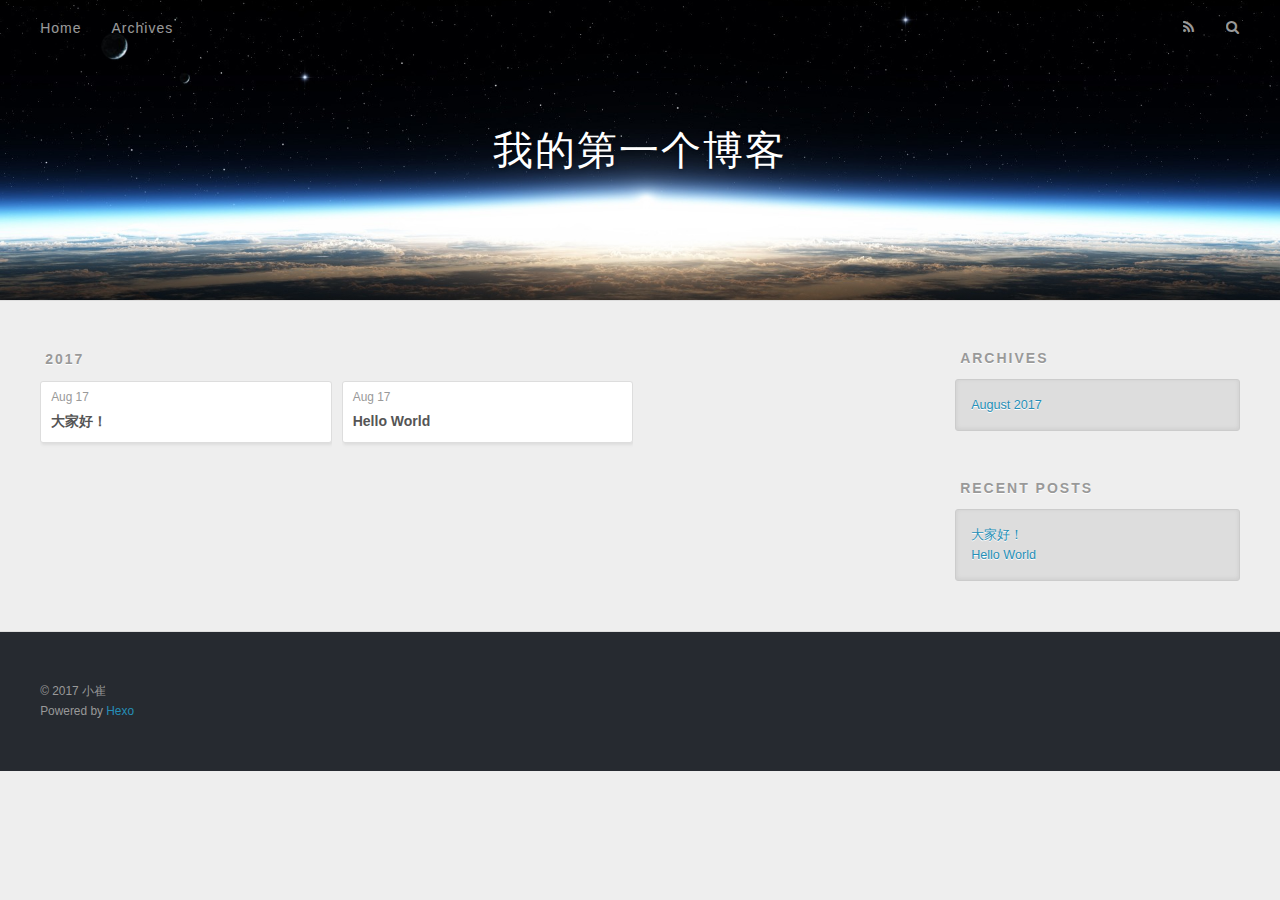
==== archives/index.html @ 6bc51bbc "Site updated: 2017-08-17 17:24:37" ====
<!DOCTYPE html>
<html>
<head>
  <meta charset="utf-8">
  
  <title>Archives | 我的第一个博客</title>
  <meta name="viewport" content="width=device-width, initial-scale=1, maximum-scale=1">
  <meta property="og:type" content="website">
<meta property="og:title" content="我的第一个博客">
<meta property="og:url" content="http://yoursite.com/archives/index.html">
<meta property="og:site_name" content="我的第一个博客">
<meta name="twitter:card" content="summary">
<meta name="twitter:title" content="我的第一个博客">
  
    <link rel="alternate" href="/atom.xml" title="我的第一个博客" type="application/atom+xml">
  
  
    <link rel="icon" href="/favicon.png">
  
  
    <link href="//fonts.googleapis.com/css?family=Source+Code+Pro" rel="stylesheet" type="text/css">
  
  <link rel="stylesheet" href="/css/style.css">
  

</head>

<body>
  <div id="container">
    <div id="wrap">
      <header id="header">
  <div id="banner"></div>
  <div id="header-outer" class="outer">
    <div id="header-title" class="inner">
      <h1 id="logo-wrap">
        <a href="/" id="logo">我的第一个博客</a>
      </h1>
      
    </div>
    <div id="header-inner" class="inner">
      <nav id="main-nav">
        <a id="main-nav-toggle" class="nav-icon"></a>
        
          <a class="main-nav-link" href="/">Home</a>
        
          <a class="main-nav-link" href="/archives">Archives</a>
        
      </nav>
      <nav id="sub-nav">
        
          <a id="nav-rss-link" class="nav-icon" href="/atom.xml" title="RSS Feed"></a>
        
        <a id="nav-search-btn" class="nav-icon" title="Search"></a>
      </nav>
      <div id="search-form-wrap">
        <form action="//google.com/search" method="get" accept-charset="UTF-8" class="search-form"><input type="search" name="q" class="search-form-input" placeholder="Search"><button type="submit" class="search-form-submit">&#xF002;</button><input type="hidden" name="sitesearch" value="http://yoursite.com"></form>
      </div>
    </div>
  </div>
</header>
      <div class="outer">
        <section id="main">
  
  
    
    
      
      
      <section class="archives-wrap">
        <div class="archive-year-wrap">
          <a href="/archives/2017" class="archive-year">2017</a>
        </div>
        <div class="archives">
    
    <article class="archive-article archive-type-post">
  <div class="archive-article-inner">
    <header class="archive-article-header">
      <a href="/2017/08/17/hello/" class="archive-article-date">
  <time datetime="2017-08-17T09:15:17.508Z" itemprop="datePublished">Aug 17</time>
</a>
      
  
    <h1 itemprop="name">
      <a class="archive-article-title" href="/2017/08/17/hello/">大家好！</a>
    </h1>
  

    </header>
  </div>
</article>
  
    
    
    <article class="archive-article archive-type-post">
  <div class="archive-article-inner">
    <header class="archive-article-header">
      <a href="/2017/08/17/hello-world/" class="archive-article-date">
  <time datetime="2017-08-17T09:08:39.771Z" itemprop="datePublished">Aug 17</time>
</a>
      
  
    <h1 itemprop="name">
      <a class="archive-article-title" href="/2017/08/17/hello-world/">Hello World</a>
    </h1>
  

    </header>
  </div>
</article>
  
  
    </div></section>
  

</section>
        
          <aside id="sidebar">
  
    

  
    

  
    
  
    
  <div class="widget-wrap">
    <h3 class="widget-title">Archives</h3>
    <div class="widget">
      <ul class="archive-list"><li class="archive-list-item"><a class="archive-list-link" href="/archives/2017/08/">August 2017</a></li></ul>
    </div>
  </div>


  
    
  <div class="widget-wrap">
    <h3 class="widget-title">Recent Posts</h3>
    <div class="widget">
      <ul>
        
          <li>
            <a href="/2017/08/17/hello/">大家好！</a>
          </li>
        
          <li>
            <a href="/2017/08/17/hello-world/">Hello World</a>
          </li>
        
      </ul>
    </div>
  </div>

  
</aside>
        
      </div>
      <footer id="footer">
  
  <div class="outer">
    <div id="footer-info" class="inner">
      &copy; 2017 小崔<br>
      Powered by <a href="http://hexo.io/" target="_blank">Hexo</a>
    </div>
  </div>
</footer>
    </div>
    <nav id="mobile-nav">
  
    <a href="/" class="mobile-nav-link">Home</a>
  
    <a href="/archives" class="mobile-nav-link">Archives</a>
  
</nav>
    

<script src="//ajax.googleapis.com/ajax/libs/jquery/2.0.3/jquery.min.js"></script>


  <link rel="stylesheet" href="/fancybox/jquery.fancybox.css">
  <script src="/fancybox/jquery.fancybox.pack.js"></script>


<script src="/js/script.js"></script>

  </div>
</body>
</html>
---- css/style.css ----
body {
  width: 100%;
}
body:before,
body:after {
  content: "";
  display: table;
}
body:after {
  clear: both;
}
html,
body,
div,
span,
applet,
object,
iframe,
h1,
h2,
h3,
h4,
h5,
h6,
p,
blockquote,
pre,
a,
abbr,
acronym,
address,
big,
cite,
code,
del,
dfn,
em,
img,
ins,
kbd,
q,
s,
samp,
small,
strike,
strong,
sub,
sup,
tt,
var,
dl,
dt,
dd,
ol,
ul,
li,
fieldset,
form,
label,
legend,
table,
caption,
tbody,
tfoot,
thead,
tr,
th,
td {
  margin: 0;
  padding: 0;
  border: 0;
  outline: 0;
  font-weight: inherit;
  font-style: inherit;
  font-family: inherit;
  font-size: 100%;
  vertical-align: baseline;
}
body {
  line-height: 1;
  color: #000;
  background: #fff;
}
ol,
ul {
  list-style: none;
}
table {
  border-collapse: separate;
  border-spacing: 0;
  vertical-align: middle;
}
caption,
th,
td {
  text-align: left;
  font-weight: normal;
  vertical-align: middle;
}
a img {
  border: none;
}
input,
button {
  margin: 0;
  padding: 0;
}
input::-moz-focus-inner,
button::-moz-focus-inner {
  border: 0;
  padding: 0;
}
@font-face {
  font-family: FontAwesome;
  font-style: normal;
  font-weight: normal;
  src: url("fonts/fontawesome-webfont.eot?v=#4.0.3");
  src: url("fonts/fontawesome-webfont.eot?#iefix&v=#4.0.3") format("embedded-opentype"), url("fonts/fontawesome-webfont.woff?v=#4.0.3") format("woff"), url("fonts/fontawesome-webfont.ttf?v=#4.0.3") format("truetype"), url("fonts/fontawesome-webfont.svg#fontawesomeregular?v=#4.0.3") format("svg");
}
html,
body,
#container {
  height: 100%;
}
body {
  background: #eee;
  font: 14px "Helvetica Neue", Helvetica, Arial, sans-serif;
  -webkit-text-size-adjust: 100%;
}
.outer {
  max-width: 1220px;
  margin: 0 auto;
  padding: 0 20px;
}
.outer:before,
.outer:after {
  content: "";
  display: table;
}
.outer:after {
  clear: both;
}
.inner {
  display: inline;
  float: left;
  width: 98.33333333333333%;
  margin: 0 0.833333333333333%;
}
.left,
.alignleft {
  float: left;
}
.right,
.alignright {
  float: right;
}
.clear {
  clear: both;
}
#container {
  position: relative;
}
.mobile-nav-on {
  overflow: hidden;
}
#wrap {
  height: 100%;
  width: 100%;
  position: absolute;
  top: 0;
  left: 0;
  -webkit-transition: 0.2s ease-out;
  -moz-transition: 0.2s ease-out;
  -ms-transition: 0.2s ease-out;
  transition: 0.2s ease-out;
  z-index: 1;
  background: #eee;
}
.mobile-nav-on #wrap {
  left: 280px;
}
@media screen and (min-width: 768px) {
  #main {
    display: inline;
    float: left;
    width: 73.33333333333333%;
    margin: 0 0.833333333333333%;
  }
}
.article-date,
.article-category-link,
.archive-year,
.widget-title {
  text-decoration: none;
  text-transform: uppercase;
  letter-spacing: 2px;
  color: #999;
  margin-bottom: 1em;
  margin-left: 5px;
  line-height: 1em;
  text-shadow: 0 1px #fff;
  font-weight: bold;
}
.article-inner,
.archive-article-inner {
  background: #fff;
  -webkit-box-shadow: 1px 2px 3px #ddd;
  box-shadow: 1px 2px 3px #ddd;
  border: 1px solid #ddd;
  border-radius: 3px;
}
.article-entry h1,
.widget h1 {
  font-size: 2em;
}
.article-entry h2,
.widget h2 {
  font-size: 1.5em;
}
.article-entry h3,
.widget h3 {
  font-size: 1.3em;
}
.article-entry h4,
.widget h4 {
  font-size: 1.2em;
}
.article-entry h5,
.widget h5 {
  font-size: 1em;
}
.article-entry h6,
.widget h6 {
  font-size: 1em;
  color: #999;
}
.article-entry hr,
.widget hr {
  border: 1px dashed #ddd;
}
.article-entry strong,
.widget strong {
  font-weight: bold;
}
.article-entry em,
.widget em,
.article-entry cite,
.widget cite {
  font-style: italic;
}
.article-entry sup,
.widget sup,
.article-entry sub,
.widget sub {
  font-size: 0.75em;
  line-height: 0;
  position: relative;
  vertical-align: baseline;
}
.article-entry sup,
.widget sup {
  top: -0.5em;
}
.article-entry sub,
.widget sub {
  bottom: -0.2em;
}
.article-entry small,
.widget small {
  font-size: 0.85em;
}
.article-entry acronym,
.widget acronym,
.article-entry abbr,
.widget abbr {
  border-bottom: 1px dotted;
}
.article-entry ul,
.widget ul,
.article-entry ol,
.widget ol,
.article-entry dl,
.widget dl {
  margin: 0 20px;
  line-height: 1.6em;
}
.article-entry ul ul,
.widget ul ul,
.article-entry ol ul,
.widget ol ul,
.article-entry ul ol,
.widget ul ol,
.article-entry ol ol,
.widget ol ol {
  margin-top: 0;
  margin-bottom: 0;
}
.article-entry ul,
.widget ul {
  list-style: disc;
}
.article-entry ol,
.widget ol {
  list-style: decimal;
}
.article-entry dt,
.widget dt {
  font-weight: bold;
}
#header {
  height: 300px;
  position: relative;
  border-bottom: 1px solid #ddd;
}
#header:before,
#header:after {
  content: "";
  position: absolute;
  left: 0;
  right: 0;
  height: 40px;
}
#header:before {
  top: 0;
  background: -webkit-linear-gradient(rgba(0,0,0,0.2), transparent);
  background: -moz-linear-gradient(rgba(0,0,0,0.2), transparent);
  background: -ms-linear-gradient(rgba(0,0,0,0.2), transparent);
  background: linear-gradient(rgba(0,0,0,0.2), transparent);
}
#header:after {
  bottom: 0;
  background: -webkit-linear-gradient(transparent, rgba(0,0,0,0.2));
  background: -moz-linear-gradient(transparent, rgba(0,0,0,0.2));
  background: -ms-linear-gradient(transparent, rgba(0,0,0,0.2));
  background: linear-gradient(transparent, rgba(0,0,0,0.2));
}
#header-outer {
  height: 100%;
  position: relative;
}
#header-inner {
  position: relative;
  overflow: hidden;
}
#banner {
  position: absolute;
  top: 0;
  left: 0;
  width: 100%;
  height: 100%;
  background: url("images/banner.jpg") center #000;
  -webkit-background-size: cover;
  -moz-background-size: cover;
  background-size: cover;
  z-index: -1;
}
#header-title {
  text-align: center;
  height: 40px;
  position: absolute;
  top: 50%;
  left: 0;
  margin-top: -20px;
}
#logo,
#subtitle {
  text-decoration: none;
  color: #fff;
  font-weight: 300;
  text-shadow: 0 1px 4px rgba(0,0,0,0.3);
}
#logo {
  font-size: 40px;
  line-height: 40px;
  letter-spacing: 2px;
}
#subtitle {
  font-size: 16px;
  line-height: 16px;
  letter-spacing: 1px;
}
#subtitle-wrap {
  margin-top: 16px;
}
#main-nav {
  float: left;
  margin-left: -15px;
}
.nav-icon,
.main-nav-link {
  float: left;
  color: #fff;
  opacity: 0.6;
  text-decoration: none;
  text-shadow: 0 1px rgba(0,0,0,0.2);
  -webkit-transition: opacity 0.2s;
  -moz-transition: opacity 0.2s;
  -ms-transition: opacity 0.2s;
  transition: opacity 0.2s;
  display: block;
  padding: 20px 15px;
}
.nav-icon:hover,
.main-nav-link:hover {
  opacity: 1;
}
.nav-icon {
  font-family: FontAwesome;
  text-align: center;
  font-size: 14px;
  width: 14px;
  height: 14px;
  padding: 20px 15px;
  position: relative;
  cursor: pointer;
}
.main-nav-link {
  font-weight: 300;
  letter-spacing: 1px;
}
@media screen and (max-width: 479px) {
  .main-nav-link {
    display: none;
  }
}
#main-nav-toggle {
  display: none;
}
#main-nav-toggle:before {
  content: "\f0c9";
}
@media screen and (max-width: 479px) {
  #main-nav-toggle {
    display: block;
  }
}
#sub-nav {
  float: right;
  margin-right: -15px;
}
#nav-rss-link:before {
  content: "\f09e";
}
#nav-search-btn:before {
  content: "\f002";
}
#search-form-wrap {
  position: absolute;
  top: 15px;
  width: 150px;
  height: 30px;
  right: -150px;
  opacity: 0;
  -webkit-transition: 0.2s ease-out;
  -moz-transition: 0.2s ease-out;
  -ms-transition: 0.2s ease-out;
  transition: 0.2s ease-out;
}
#search-form-wrap.on {
  opacity: 1;
  right: 0;
}
@media screen and (max-width: 479px) {
  #search-form-wrap {
    width: 100%;
    right: -100%;
  }
}
.search-form {
  position: absolute;
  top: 0;
  left: 0;
  right: 0;
  background: #fff;
  padding: 5px 15px;
  border-radius: 15px;
  -webkit-box-shadow: 0 0 10px rgba(0,0,0,0.3);
  box-shadow: 0 0 10px rgba(0,0,0,0.3);
}
.search-form-input {
  border: none;
  background: none;
  color: #555;
  width: 100%;
  font: 13px "Helvetica Neue", Helvetica, Arial, sans-serif;
  outline: none;
}
.search-form-input::-webkit-search-results-decoration,
.search-form-input::-webkit-search-cancel-button {
  -webkit-appearance: none;
}
.search-form-submit {
  position: absolute;
  top: 50%;
  right: 10px;
  margin-top: -7px;
  font: 13px FontAwesome;
  border: none;
  background: none;
  color: #bbb;
  cursor: pointer;
}
.search-form-submit:hover,
.search-form-submit:focus {
  color: #777;
}
.article {
  margin: 50px 0;
}
.article-inner {
  overflow: hidden;
}
.article-meta:before,
.article-meta:after {
  content: "";
  display: table;
}
.article-meta:after {
  clear: both;
}
.article-date {
  float: left;
}
.article-category {
  float: left;
  line-height: 1em;
  color: #ccc;
  text-shadow: 0 1px #fff;
  margin-left: 8px;
}
.article-category:before {
  content: "\2022";
}
.article-category-link {
  margin: 0 12px 1em;
}
.article-header {
  padding: 20px 20px 0;
}
.article-title {
  text-decoration: none;
  font-size: 2em;
  font-weight: bold;
  color: #555;
  line-height: 1.1em;
  -webkit-transition: color 0.2s;
  -moz-transition: color 0.2s;
  -ms-transition: color 0.2s;
  transition: color 0.2s;
}
a.article-title:hover {
  color: #258fb8;
}
.article-entry {
  color: #555;
  padding: 0 20px;
}
.article-entry:before,
.article-entry:after {
  content: "";
  display: table;
}
.article-entry:after {
  clear: both;
}
.article-entry p,
.article-entry table {
  line-height: 1.6em;
  margin: 1.6em 0;
}
.article-entry h1,
.article-entry h2,
.article-entry h3,
.article-entry h4,
.article-entry h5,
.article-entry h6 {
  font-weight: bold;
}
.article-entry h1,
.article-entry h2,
.article-entry h3,
.article-entry h4,
.article-entry h5,
.article-entry h6 {
  line-height: 1.1em;
  margin: 1.1em 0;
}
.article-entry a {
  color: #258fb8;
  text-decoration: none;
}
.article-entry a:hover {
  text-decoration: underline;
}
.article-entry ul,
.article-entry ol,
.article-entry dl {
  margin-top: 1.6em;
  margin-bottom: 1.6em;
}
.article-entry img,
.article-entry video {
  max-width: 100%;
  height: auto;
  display: block;
  margin: auto;
}
.article-entry iframe {
  border: none;
}
.article-entry table {
  width: 100%;
  border-collapse: collapse;
  border-spacing: 0;
}
.article-entry th {
  font-weight: bold;
  border-bottom: 3px solid #ddd;
  padding-bottom: 0.5em;
}
.article-entry td {
  border-bottom: 1px solid #ddd;
  padding: 10px 0;
}
.article-entry blockquote {
  font-family: Georgia, "Times New Roman", serif;
  font-size: 1.4em;
  margin: 1.6em 20px;
  text-align: center;
}
.article-entry blockquote footer {
  font-size: 14px;
  margin: 1.6em 0;
  font-family: "Helvetica Neue", Helvetica, Arial, sans-serif;
}
.article-entry blockquote footer cite:before {
  content: "—";
  padding: 0 0.5em;
}
.article-entry .pullquote {
  text-align: left;
  width: 45%;
  margin: 0;
}
.article-entry .pullquote.left {
  margin-left: 0.5em;
  margin-right: 1em;
}
.article-entry .pullquote.right {
  margin-right: 0.5em;
  margin-left: 1em;
}
.article-entry .caption {
  color: #999;
  display: block;
  font-size: 0.9em;
  margin-top: 0.5em;
  position: relative;
  text-align: center;
}
.article-entry .video-container {
  position: relative;
  padding-top: 56.25%;
  height: 0;
  overflow: hidden;
}
.article-entry .video-container iframe,
.article-entry .video-container object,
.article-entry .video-container embed {
  position: absolute;
  top: 0;
  left: 0;
  width: 100%;
  height: 100%;
  margin-top: 0;
}
.article-more-link a {
  display: inline-block;
  line-height: 1em;
  padding: 6px 15px;
  border-radius: 15px;
  background: #eee;
  color: #999;
  text-shadow: 0 1px #fff;
  text-decoration: none;
}
.article-more-link a:hover {
  background: #258fb8;
  color: #fff;
  text-decoration: none;
  text-shadow: 0 1px #1e7293;
}
.article-footer {
  font-size: 0.85em;
  line-height: 1.6em;
  border-top: 1px solid #ddd;
  padding-top: 1.6em;
  margin: 0 20px 20px;
}
.article-footer:before,
.article-footer:after {
  content: "";
  display: table;
}
.article-footer:after {
  clear: both;
}
.article-footer a {
  color: #999;
  text-decoration: none;
}
.article-footer a:hover {
  color: #555;
}
.article-tag-list-item {
  float: left;
  margin-right: 10px;
}
.article-tag-list-link:before {
  content: "#";
}
.article-comment-link {
  float: right;
}
.article-comment-link:before {
  content: "\f075";
  font-family: FontAwesome;
  padding-right: 8px;
}
.article-share-link {
  cursor: pointer;
  float: right;
  margin-left: 20px;
}
.article-share-link:before {
  content: "\f064";
  font-family: FontAwesome;
  padding-right: 6px;
}
#article-nav {
  position: relative;
}
#article-nav:before,
#article-nav:after {
  content: "";
  display: table;
}
#article-nav:after {
  clear: both;
}
@media screen and (min-width: 768px) {
  #article-nav {
    margin: 50px 0;
  }
  #article-nav:before {
    width: 8px;
    height: 8px;
    position: absolute;
    top: 50%;
    left: 50%;
    margin-top: -4px;
    margin-left: -4px;
    content: "";
    border-radius: 50%;
    background: #ddd;
    -webkit-box-shadow: 0 1px 2px #fff;
    box-shadow: 0 1px 2px #fff;
  }
}
.article-nav-link-wrap {
  text-decoration: none;
  text-shadow: 0 1px #fff;
  color: #999;
  -webkit-box-sizing: border-box;
  -moz-box-sizing: border-box;
  box-sizing: border-box;
  margin-top: 50px;
  text-align: center;
  display: block;
}
.article-nav-link-wrap:hover {
  color: #555;
}
@media screen and (min-width: 768px) {
  .article-nav-link-wrap {
    width: 50%;
    margin-top: 0;
  }
}
@media screen and (min-width: 768px) {
  #article-nav-newer {
    float: left;
    text-align: right;
    padding-right: 20px;
  }
}
@media screen and (min-width: 768px) {
  #article-nav-older {
    float: right;
    text-align: left;
    padding-left: 20px;
  }
}
.article-nav-caption {
  text-transform: uppercase;
  letter-spacing: 2px;
  color: #ddd;
  line-height: 1em;
  font-weight: bold;
}
#article-nav-newer .article-nav-caption {
  margin-right: -2px;
}
.article-nav-title {
  font-size: 0.85em;
  line-height: 1.6em;
  margin-top: 0.5em;
}
.article-share-box {
  position: absolute;
  display: none;
  background: #fff;
  -webkit-box-shadow: 1px 2px 10px rgba(0,0,0,0.2);
  box-shadow: 1px 2px 10px rgba(0,0,0,0.2);
  border-radius: 3px;
  margin-left: -145px;
  overflow: hidden;
  z-index: 1;
}
.article-share-box.on {
  display: block;
}
.article-share-input {
  width: 100%;
  background: none;
  -webkit-box-sizing: border-box;
  -moz-box-sizing: border-box;
  box-sizing: border-box;
  font: 14px "Helvetica Neue", Helvetica, Arial, sans-serif;
  padding: 0 15px;
  color: #555;
  outline: none;
  border: 1px solid #ddd;
  border-radius: 3px 3px 0 0;
  height: 36px;
  line-height: 36px;
}
.article-share-links {
  background: #eee;
}
.article-share-links:before,
.article-share-links:after {
  content: "";
  display: table;
}
.article-share-links:after {
  clear: both;
}
.article-share-twitter,
.article-share-facebook,
.article-share-pinterest,
.article-share-google {
  width: 50px;
  height: 36px;
  display: block;
  float: left;
  position: relative;
  color: #999;
  text-shadow: 0 1px #fff;
}
.article-share-twitter:before,
.article-share-facebook:before,
.article-share-pinterest:before,
.article-share-google:before {
  font-size: 20px;
  font-family: FontAwesome;
  width: 20px;
  height: 20px;
  position: absolute;
  top: 50%;
  left: 50%;
  margin-top: -10px;
  margin-left: -10px;
  text-align: center;
}
.article-share-twitter:hover,
.article-share-facebook:hover,
.article-share-pinterest:hover,
.article-share-google:hover {
  color: #fff;
}
.article-share-twitter:before {
  content: "\f099";
}
.article-share-twitter:hover {
  background: #00aced;
  text-shadow: 0 1px #008abe;
}
.article-share-facebook:before {
  content: "\f09a";
}
.article-share-facebook:hover {
  background: #3b5998;
  text-shadow: 0 1px #2f477a;
}
.article-share-pinterest:before {
  content: "\f0d2";
}
.article-share-pinterest:hover {
  background: #cb2027;
  text-shadow: 0 1px #a21a1f;
}
.article-share-google:before {
  content: "\f0d5";
}
.article-share-google:hover {
  background: #dd4b39;
  text-shadow: 0 1px #be3221;
}
.article-gallery {
  background: #000;
  position: relative;
}
.article-gallery-photos {
  position: relative;
  overflow: hidden;
}
.article-gallery-img {
  display: none;
  max-width: 100%;
}
.article-gallery-img:first-child {
  display: block;
}
.article-gallery-img.loaded {
  position: absolute;
  display: block;
}
.article-gallery-img img {
  display: block;
  max-width: 100%;
  margin: 0 auto;
}
#comments {
  background: #fff;
  -webkit-box-shadow: 1px 2px 3px #ddd;
  box-shadow: 1px 2px 3px #ddd;
  padding: 20px;
  border: 1px solid #ddd;
  border-radius: 3px;
  margin: 50px 0;
}
#comments a {
  color: #258fb8;
}
.archives-wrap {
  margin: 50px 0;
}
.archives:before,
.archives:after {
  content: "";
  display: table;
}
.archives:after {
  clear: both;
}
.archive-year-wrap {
  margin-bottom: 1em;
}
.archives {
  -webkit-column-gap: 10px;
  -moz-column-gap: 10px;
  column-gap: 10px;
}
@media screen and (min-width: 480px) and (max-width: 767px) {
  .archives {
    -webkit-column-count: 2;
    -moz-column-count: 2;
    column-count: 2;
  }
}
@media screen and (min-width: 768px) {
  .archives {
    -webkit-column-count: 3;
    -moz-column-count: 3;
    column-count: 3;
  }
}
.archive-article {
  -webkit-column-break-inside: avoid;
  page-break-inside: avoid;
  overflow: hidden;
  break-inside: avoid-column;
}
.archive-article-inner {
  padding: 10px;
  margin-bottom: 15px;
}
.archive-article-title {
  text-decoration: none;
  font-weight: bold;
  color: #555;
  -webkit-transition: color 0.2s;
  -moz-transition: color 0.2s;
  -ms-transition: color 0.2s;
  transition: color 0.2s;
  line-height: 1.6em;
}
.archive-article-title:hover {
  color: #258fb8;
}
.archive-article-footer {
  margin-top: 1em;
}
.archive-article-date {
  color: #999;
  text-decoration: none;
  font-size: 0.85em;
  line-height: 1em;
  margin-bottom: 0.5em;
  display: block;
}
#page-nav {
  margin: 50px auto;
  background: #fff;
  -webkit-box-shadow: 1px 2px 3px #ddd;
  box-shadow: 1px 2px 3px #ddd;
  border: 1px solid #ddd;
  border-radius: 3px;
  text-align: center;
  color: #999;
  overflow: hidden;
}
#page-nav:before,
#page-nav:after {
  content: "";
  display: table;
}
#page-nav:after {
  clear: both;
}
#page-nav a,
#page-nav span {
  padding: 10px 20px;
  line-height: 1;
  height: 2ex;
}
#page-nav a {
  color: #999;
  text-decoration: none;
}
#page-nav a:hover {
  background: #999;
  color: #fff;
}
#page-nav .prev {
  float: left;
}
#page-nav .next {
  float: right;
}
#page-nav .page-number {
  display: inline-block;
}
@media screen and (max-width: 479px) {
  #page-nav .page-number {
    display: none;
  }
}
#page-nav .current {
  color: #555;
  font-weight: bold;
}
#page-nav .space {
  color: #ddd;
}
#footer {
  background: #262a30;
  padding: 50px 0;
  border-top: 1px solid #ddd;
  color: #999;
}
#footer a {
  color: #258fb8;
  text-decoration: none;
}
#footer a:hover {
  text-decoration: underline;
}
#footer-info {
  line-height: 1.6em;
  font-size: 0.85em;
}
.article-entry pre,
.article-entry .highlight {
  background: #2d2d2d;
  margin: 0 -20px;
  padding: 15px 20px;
  border-style: solid;
  border-color: #ddd;
  border-width: 1px 0;
  overflow: auto;
  color: #ccc;
  line-height: 22.400000000000002px;
}
.article-entry .highlight .gutter pre,
.article-entry .gist .gist-file .gist-data .line-numbers {
  color: #666;
  font-size: 0.85em;
}
.article-entry pre,
.article-entry code {
  font-family: "Source Code Pro", Consolas, Monaco, Menlo, Consolas, monospace;
}
.article-entry code {
  background: #eee;
  text-shadow: 0 1px #fff;
  padding: 0 0.3em;
}
.article-entry pre code {
  background: none;
  text-shadow: none;
  padding: 0;
}
.article-entry .highlight pre {
  border: none;
  margin: 0;
  padding: 0;
}
.article-entry .highlight table {
  margin: 0;
  width: auto;
}
.article-entry .highlight td {
  border: none;
  padding: 0;
}
.article-entry .highlight figcaption {
  font-size: 0.85em;
  color: #999;
  line-height: 1em;
  margin-bottom: 1em;
}
.article-entry .highlight figcaption:before,
.article-entry .highlight figcaption:after {
  content: "";
  display: table;
}
.article-entry .highlight figcaption:after {
  clear: both;
}
.article-entry .highlight figcaption a {
  float: right;
}
.article-entry .highlight .gutter pre {
  text-align: right;
  padding-right: 20px;
}
.article-entry .highlight .line {
  height: 22.400000000000002px;
}
.article-entry .highlight .line.marked {
  background: #515151;
}
.article-entry .gist {
  margin: 0 -20px;
  border-style: solid;
  border-color: #ddd;
  border-width: 1px 0;
  background: #2d2d2d;
  padding: 15px 20px 15px 0;
}
.article-entry .gist .gist-file {
  border: none;
  font-family: "Source Code Pro", Consolas, Monaco, Menlo, Consolas, monospace;
  margin: 0;
}
.article-entry .gist .gist-file .gist-data {
  background: none;
  border: none;
}
.article-entry .gist .gist-file .gist-data .line-numbers {
  background: none;
  border: none;
  padding: 0 20px 0 0;
}
.article-entry .gist .gist-file .gist-data .line-data {
  padding: 0 !important;
}
.article-entry .gist .gist-file .highlight {
  margin: 0;
  padding: 0;
  border: none;
}
.article-entry .gist .gist-file .gist-meta {
  background: #2d2d2d;
  color: #999;
  font: 0.85em "Helvetica Neue", Helvetica, Arial, sans-serif;
  text-shadow: 0 0;
  padding: 0;
  margin-top: 1em;
  margin-left: 20px;
}
.article-entry .gist .gist-file .gist-meta a {
  color: #258fb8;
  font-weight: normal;
}
.article-entry .gist .gist-file .gist-meta a:hover {
  text-decoration: underline;
}
pre .comment,
pre .title {
  color: #999;
}
pre .variable,
pre .attribute,
pre .tag,
pre .regexp,
pre .ruby .constant,
pre .xml .tag .title,
pre .xml .pi,
pre .xml .doctype,
pre .html .doctype,
pre .css .id,
pre .css .class,
pre .css .pseudo {
  color: #f2777a;
}
pre .number,
pre .preprocessor,
pre .built_in,
pre .literal,
pre .params,
pre .constant {
  color: #f99157;
}
pre .class,
pre .ruby .class .title,
pre .css .rules .attribute {
  color: #9c9;
}
pre .string,
pre .value,
pre .inheritance,
pre .header,
pre .ruby .symbol,
pre .xml .cdata {
  color: #9c9;
}
pre .css .hexcolor {
  color: #6cc;
}
pre .function,
pre .python .decorator,
pre .python .title,
pre .ruby .function .title,
pre .ruby .title .keyword,
pre .perl .sub,
pre .javascript .title,
pre .coffeescript .title {
  color: #69c;
}
pre .keyword,
pre .javascript .function {
  color: #c9c;
}
@media screen and (max-width: 479px) {
  #mobile-nav {
    position: absolute;
    top: 0;
    left: 0;
    width: 280px;
    height: 100%;
    background: #191919;
    border-right: 1px solid #fff;
  }
}
@media screen and (max-width: 479px) {
  .mobile-nav-link {
    display: block;
    color: #999;
    text-decoration: none;
    padding: 15px 20px;
    font-weight: bold;
  }
  .mobile-nav-link:hover {
    color: #fff;
  }
}
@media screen and (min-width: 768px) {
  #sidebar {
    display: inline;
    float: left;
    width: 23.333333333333332%;
    margin: 0 0.833333333333333%;
  }
}
.widget-wrap {
  margin: 50px 0;
}
.widget {
  color: #777;
  text-shadow: 0 1px #fff;
  background: #ddd;
  -webkit-box-shadow: 0 -1px 4px #ccc inset;
  box-shadow: 0 -1px 4px #ccc inset;
  border: 1px solid #ccc;
  padding: 15px;
  border-radius: 3px;
}
.widget a {
  color: #258fb8;
  text-decoration: none;
}
.widget a:hover {
  text-decoration: underline;
}
.widget ul ul,
.widget ol ul,
.widget dl ul,
.widget ul ol,
.widget ol ol,
.widget dl ol,
.widget ul dl,
.widget ol dl,
.widget dl dl {
  margin-left: 15px;
  list-style: disc;
}
.widget {
  line-height: 1.6em;
  word-wrap: break-word;
  font-size: 0.9em;
}
.widget ul,
.widget ol {
  list-style: none;
  margin: 0;
}
.widget ul ul,
.widget ol ul,
.widget ul ol,
.widget ol ol {
  margin: 0 20px;
}
.widget ul ul,
.widget ol ul {
  list-style: disc;
}
.widget ul ol,
.widget ol ol {
  list-style: decimal;
}
.category-list-count,
.tag-list-count,
.archive-list-count {
  padding-left: 5px;
  color: #999;
  font-size: 0.85em;
}
.category-list-count:before,
.tag-list-count:before,
.archive-list-count:before {
  content: "(";
}
.category-list-count:after,
.tag-list-count:after,
.archive-list-count:after {
  content: ")";
}
.tagcloud a {
  margin-right: 5px;
  display: inline-block;
}
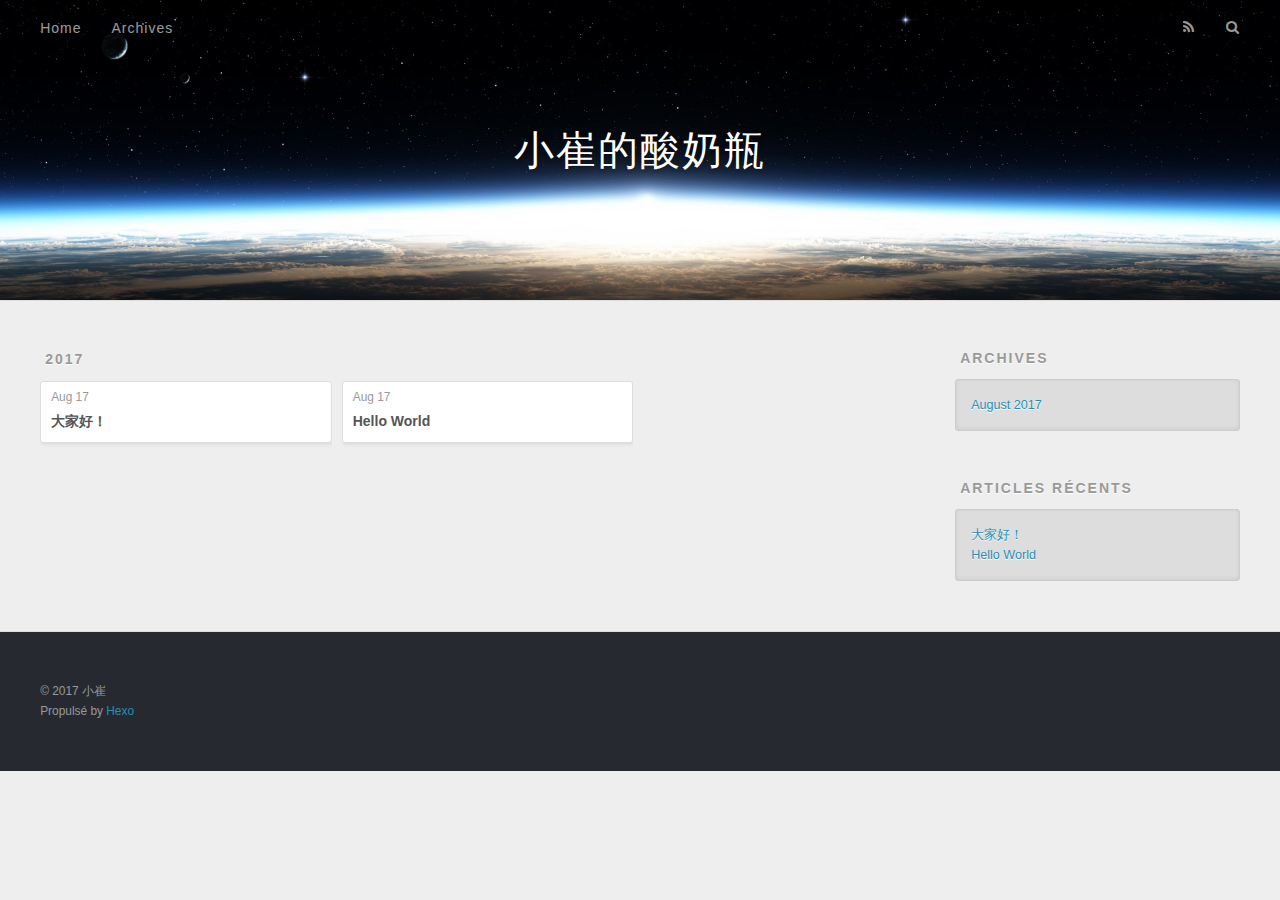
==== commit 73db20c2: "Site updated: 2017-08-17 17:28:03" ====
--- a/archives/index.html
+++ b/archives/index.html
@@ -3,16 +3,16 @@
 <head>
   <meta charset="utf-8">
   
-  <title>Archives | 我的第一个博客</title>
+  <title>Archives | 小崔的酸奶瓶</title>
   <meta name="viewport" content="width=device-width, initial-scale=1, maximum-scale=1">
   <meta property="og:type" content="website">
-<meta property="og:title" content="我的第一个博客">
+<meta property="og:title" content="小崔的酸奶瓶">
 <meta property="og:url" content="http://yoursite.com/archives/index.html">
-<meta property="og:site_name" content="我的第一个博客">
+<meta property="og:site_name" content="小崔的酸奶瓶">
 <meta name="twitter:card" content="summary">
-<meta name="twitter:title" content="我的第一个博客">
+<meta name="twitter:title" content="小崔的酸奶瓶">
   
-    <link rel="alternate" href="/atom.xml" title="我的第一个博客" type="application/atom+xml">
+    <link rel="alternate" href="/atom.xml" title="小崔的酸奶瓶" type="application/atom+xml">
   
   
     <link rel="icon" href="/favicon.png">
@@ -33,7 +33,7 @@
   <div id="header-outer" class="outer">
     <div id="header-title" class="inner">
       <h1 id="logo-wrap">
-        <a href="/" id="logo">我的第一个博客</a>
+        <a href="/" id="logo">小崔的酸奶瓶</a>
       </h1>
       
     </div>
@@ -48,9 +48,9 @@
       </nav>
       <nav id="sub-nav">
         
-          <a id="nav-rss-link" class="nav-icon" href="/atom.xml" title="RSS Feed"></a>
+          <a id="nav-rss-link" class="nav-icon" href="/atom.xml" title="Flux RSS"></a>
         
-        <a id="nav-search-btn" class="nav-icon" title="Search"></a>
+        <a id="nav-search-btn" class="nav-icon" title="Rechercher"></a>
       </nav>
       <div id="search-form-wrap">
         <form action="//google.com/search" method="get" accept-charset="UTF-8" class="search-form"><input type="search" name="q" class="search-form-input" placeholder="Search"><button type="submit" class="search-form-submit">&#xF002;</button><input type="hidden" name="sitesearch" value="http://yoursite.com"></form>
@@ -136,7 +136,7 @@
   
     
   <div class="widget-wrap">
-    <h3 class="widget-title">Recent Posts</h3>
+    <h3 class="widget-title">Articles récents</h3>
     <div class="widget">
       <ul>
         
@@ -161,7 +161,7 @@
   <div class="outer">
     <div id="footer-info" class="inner">
       &copy; 2017 小崔<br>
-      Powered by <a href="http://hexo.io/" target="_blank">Hexo</a>
+      Propulsé by <a href="http://hexo.io/" target="_blank">Hexo</a>
     </div>
   </div>
 </footer>
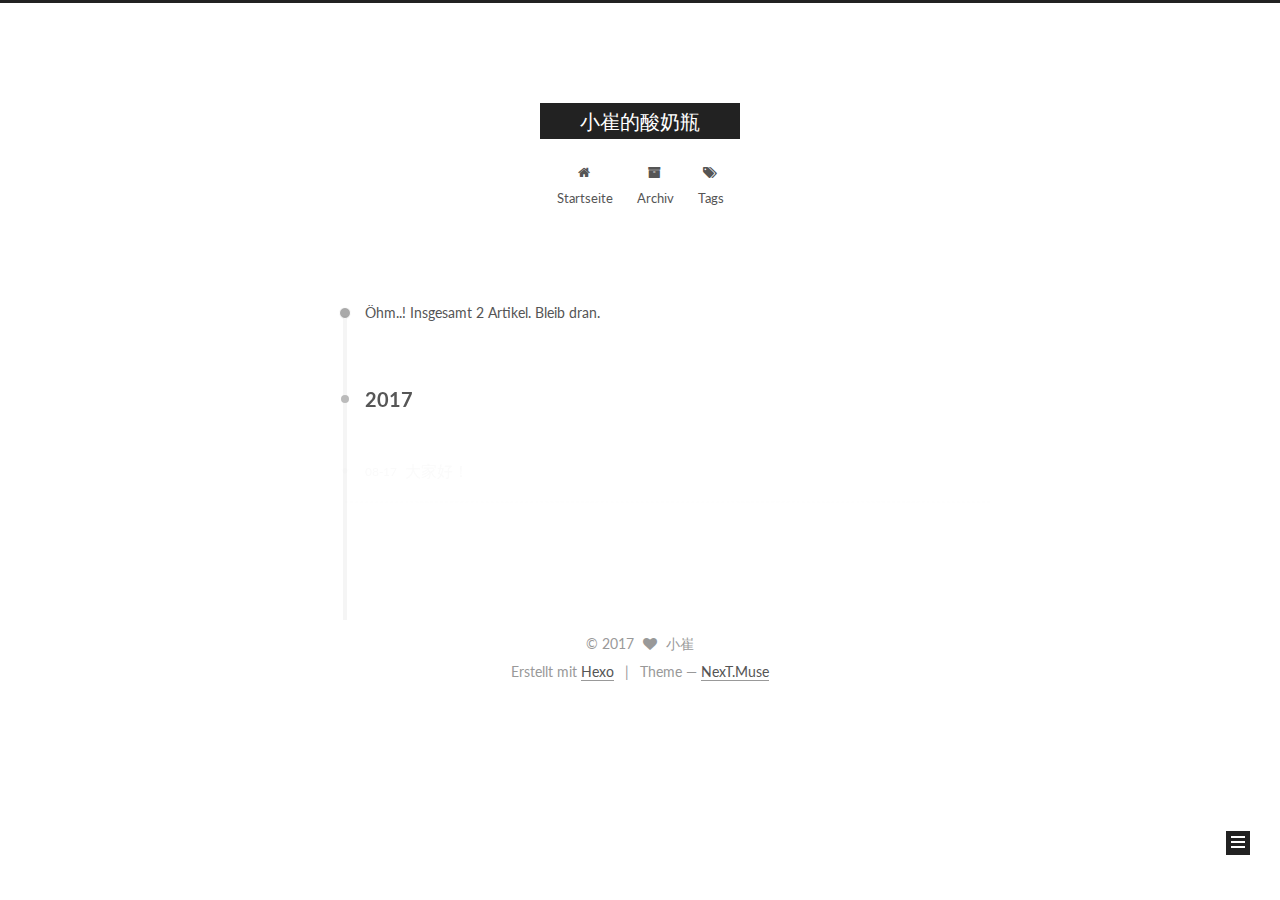
==== commit 600b06bc: "Site updated: 2017-08-17 17:35:06" ====
--- a/archives/index.html
+++ b/archives/index.html
@@ -1,189 +1,602 @@
 <!DOCTYPE html>
-<html>
+
+
+
+  
+
+
+<html class="theme-next muse use-motion" lang="">
 <head>
-  <meta charset="utf-8">
-  
-  <title>Archives | 小崔的酸奶瓶</title>
-  <meta name="viewport" content="width=device-width, initial-scale=1, maximum-scale=1">
-  <meta property="og:type" content="website">
+  <meta charset="UTF-8"/>
+<meta http-equiv="X-UA-Compatible" content="IE=edge" />
+<meta name="viewport" content="width=device-width, initial-scale=1, maximum-scale=1"/>
+<meta name="theme-color" content="#222">
+
+
+
+
+
+
+
+
+
+<meta http-equiv="Cache-Control" content="no-transform" />
+<meta http-equiv="Cache-Control" content="no-siteapp" />
+
+
+
+
+
+
+
+
+
+
+
+
+
+
+
+  
+  
+  <link href="/lib/fancybox/source/jquery.fancybox.css?v=2.1.5" rel="stylesheet" type="text/css" />
+
+
+
+
+  
+  
+  
+  
+
+  
+    
+    
+  
+
+  
+
+  
+
+  
+
+  
+
+  
+    
+    
+    <link href="//fonts.googleapis.com/css?family=Lato:300,300italic,400,400italic,700,700italic&subset=latin,latin-ext" rel="stylesheet" type="text/css">
+  
+
+
+
+
+
+
+<link href="/lib/font-awesome/css/font-awesome.min.css?v=4.6.2" rel="stylesheet" type="text/css" />
+
+<link href="/css/main.css?v=5.1.2" rel="stylesheet" type="text/css" />
+
+
+  <meta name="keywords" content="Hexo, NexT" />
+
+
+
+
+
+
+
+
+  <link rel="shortcut icon" type="image/x-icon" href="/favicon.ico?v=5.1.2" />
+
+
+
+
+
+
+<meta property="og:type" content="website">
 <meta property="og:title" content="小崔的酸奶瓶">
 <meta property="og:url" content="http://yoursite.com/archives/index.html">
 <meta property="og:site_name" content="小崔的酸奶瓶">
 <meta name="twitter:card" content="summary">
 <meta name="twitter:title" content="小崔的酸奶瓶">
-  
-    <link rel="alternate" href="/atom.xml" title="小崔的酸奶瓶" type="application/atom+xml">
-  
-  
-    <link rel="icon" href="/favicon.png">
-  
-  
-    <link href="//fonts.googleapis.com/css?family=Source+Code+Pro" rel="stylesheet" type="text/css">
-  
-  <link rel="stylesheet" href="/css/style.css">
-  
+
+
+
+<script type="text/javascript" id="hexo.configurations">
+  var NexT = window.NexT || {};
+  var CONFIG = {
+    root: '/',
+    scheme: 'Muse',
+    sidebar: {"position":"left","display":"post","offset":12,"offset_float":12,"b2t":false,"scrollpercent":false,"onmobile":false},
+    fancybox: true,
+    tabs: true,
+    motion: true,
+    duoshuo: {
+      userId: '0',
+      author: 'Author'
+    },
+    algolia: {
+      applicationID: '',
+      apiKey: '',
+      indexName: '',
+      hits: {"per_page":10},
+      labels: {"input_placeholder":"Search for Posts","hits_empty":"We didn't find any results for the search: ${query}","hits_stats":"${hits} results found in ${time} ms"}
+    }
+  };
+</script>
+
+
+
+  <link rel="canonical" href="http://yoursite.com/archives/"/>
+
+
+
+
+
+  <title>Archiv | 小崔的酸奶瓶</title>
+  
+
+
+
+
+
+
+
 
 </head>
 
-<body>
-  <div id="container">
-    <div id="wrap">
-      <header id="header">
-  <div id="banner"></div>
-  <div id="header-outer" class="outer">
-    <div id="header-title" class="inner">
-      <h1 id="logo-wrap">
-        <a href="/" id="logo">小崔的酸奶瓶</a>
-      </h1>
-      
+<body itemscope itemtype="http://schema.org/WebPage" lang="">
+
+  
+  
+    
+  
+
+  <div class="container sidebar-position-left  page-archive  ">
+    <div class="headband"></div>
+
+    <header id="header" class="header" itemscope itemtype="http://schema.org/WPHeader">
+      <div class="header-inner"><div class="site-brand-wrapper">
+  <div class="site-meta ">
+    
+
+    <div class="custom-logo-site-title">
+      <a href="/"  class="brand" rel="start">
+        <span class="logo-line-before"><i></i></span>
+        <span class="site-title">小崔的酸奶瓶</span>
+        <span class="logo-line-after"><i></i></span>
+      </a>
     </div>
-    <div id="header-inner" class="inner">
-      <nav id="main-nav">
-        <a id="main-nav-toggle" class="nav-icon"></a>
-        
-          <a class="main-nav-link" href="/">Home</a>
-        
-          <a class="main-nav-link" href="/archives">Archives</a>
-        
-      </nav>
-      <nav id="sub-nav">
-        
-          <a id="nav-rss-link" class="nav-icon" href="/atom.xml" title="Flux RSS"></a>
-        
-        <a id="nav-search-btn" class="nav-icon" title="Rechercher"></a>
-      </nav>
-      <div id="search-form-wrap">
-        <form action="//google.com/search" method="get" accept-charset="UTF-8" class="search-form"><input type="search" name="q" class="search-form-input" placeholder="Search"><button type="submit" class="search-form-submit">&#xF002;</button><input type="hidden" name="sitesearch" value="http://yoursite.com"></form>
+      
+        <p class="site-subtitle"></p>
+      
+  </div>
+
+  <div class="site-nav-toggle">
+    <button>
+      <span class="btn-bar"></span>
+      <span class="btn-bar"></span>
+      <span class="btn-bar"></span>
+    </button>
+  </div>
+</div>
+
+<nav class="site-nav">
+  
+
+  
+    <ul id="menu" class="menu">
+      
+        
+        <li class="menu-item menu-item-home">
+          <a href="/" rel="section">
+            
+              <i class="menu-item-icon fa fa-fw fa-home"></i> <br />
+            
+            Startseite
+          </a>
+        </li>
+      
+        
+        <li class="menu-item menu-item-archives">
+          <a href="/archives/" rel="section">
+            
+              <i class="menu-item-icon fa fa-fw fa-archive"></i> <br />
+            
+            Archiv
+          </a>
+        </li>
+      
+        
+        <li class="menu-item menu-item-tags">
+          <a href="/tags/" rel="section">
+            
+              <i class="menu-item-icon fa fa-fw fa-tags"></i> <br />
+            
+            Tags
+          </a>
+        </li>
+      
+
+      
+    </ul>
+  
+
+  
+</nav>
+
+
+
+ </div>
+    </header>
+
+    <main id="main" class="main">
+      <div class="main-inner">
+        <div class="content-wrap">
+          <div id="content" class="content">
+            
+
+  
+  
+  
+  <div class="post-block archive">
+    <div id="posts" class="posts-collapse">
+      <span class="archive-move-on"></span>
+
+      <span class="archive-page-counter">
+        
+        
+        
+          
+        
+        Öhm..! Insgesamt 2 Artikel. Bleib dran.
+      </span>
+
+      
+
+        
+        
+        
+
+        
+          
+          <div class="collection-title">
+            <h2 class="archive-year motion-element" id="archive-year-2017">2017</h2>
+          </div>
+        
+        
+
+        
+
+  <article class="post post-type-normal" itemscope itemtype="http://schema.org/Article">
+    <header class="post-header">
+
+      <h2 class="post-title">
+        
+            <a class="post-title-link" href="/2017/08/17/hello/" itemprop="url">
+              
+                <span itemprop="name">大家好！</span>
+              
+            </a>
+        
+      </h2>
+
+      <div class="post-meta">
+        <time class="post-time" itemprop="dateCreated"
+              datetime="2017-08-17T17:15:17+08:00"
+              content="2017-08-17" >
+          08-17
+        </time>
       </div>
+
+    </header>
+  </article>
+
+
+
+      
+
+        
+        
+        
+
+        
+        
+
+        
+
+  <article class="post post-type-normal" itemscope itemtype="http://schema.org/Article">
+    <header class="post-header">
+
+      <h2 class="post-title">
+        
+            <a class="post-title-link" href="/2017/08/17/hello-world/" itemprop="url">
+              
+                <span itemprop="name">Hello World</span>
+              
+            </a>
+        
+      </h2>
+
+      <div class="post-meta">
+        <time class="post-time" itemprop="dateCreated"
+              datetime="2017-08-17T17:08:39+08:00"
+              content="2017-08-17" >
+          08-17
+        </time>
+      </div>
+
+    </header>
+  </article>
+
+
+
+      
+
     </div>
   </div>
-</header>
-      <div class="outer">
-        <section id="main">
-  
-  
-    
-    
-      
-      
-      <section class="archives-wrap">
-        <div class="archive-year-wrap">
-          <a href="/archives/2017" class="archive-year">2017</a>
+  
+  
+  
+
+  
+
+
+
+          </div>
+          
+
+
+          
+
         </div>
-        <div class="archives">
-    
-    <article class="archive-article archive-type-post">
-  <div class="archive-article-inner">
-    <header class="archive-article-header">
-      <a href="/2017/08/17/hello/" class="archive-article-date">
-  <time datetime="2017-08-17T09:15:17.508Z" itemprop="datePublished">Aug 17</time>
-</a>
-      
-  
-    <h1 itemprop="name">
-      <a class="archive-article-title" href="/2017/08/17/hello/">大家好！</a>
-    </h1>
-  
-
-    </header>
-  </div>
-</article>
-  
-    
-    
-    <article class="archive-article archive-type-post">
-  <div class="archive-article-inner">
-    <header class="archive-article-header">
-      <a href="/2017/08/17/hello-world/" class="archive-article-date">
-  <time datetime="2017-08-17T09:08:39.771Z" itemprop="datePublished">Aug 17</time>
-</a>
-      
-  
-    <h1 itemprop="name">
-      <a class="archive-article-title" href="/2017/08/17/hello-world/">Hello World</a>
-    </h1>
-  
-
-    </header>
-  </div>
-</article>
-  
-  
-    </div></section>
-  
-
-</section>
-        
-          <aside id="sidebar">
-  
-    
-
-  
-    
-
-  
-    
-  
-    
-  <div class="widget-wrap">
-    <h3 class="widget-title">Archives</h3>
-    <div class="widget">
-      <ul class="archive-list"><li class="archive-list-item"><a class="archive-list-link" href="/archives/2017/08/">August 2017</a></li></ul>
+        
+          
+  
+  <div class="sidebar-toggle">
+    <div class="sidebar-toggle-line-wrap">
+      <span class="sidebar-toggle-line sidebar-toggle-line-first"></span>
+      <span class="sidebar-toggle-line sidebar-toggle-line-middle"></span>
+      <span class="sidebar-toggle-line sidebar-toggle-line-last"></span>
     </div>
   </div>
 
-
-  
-    
-  <div class="widget-wrap">
-    <h3 class="widget-title">Articles récents</h3>
-    <div class="widget">
-      <ul>
-        
-          <li>
-            <a href="/2017/08/17/hello/">大家好！</a>
-          </li>
-        
-          <li>
-            <a href="/2017/08/17/hello-world/">Hello World</a>
-          </li>
-        
-      </ul>
+  <aside id="sidebar" class="sidebar">
+    
+    <div class="sidebar-inner">
+
+      
+
+      
+
+      <section class="site-overview sidebar-panel sidebar-panel-active">
+        <div class="site-author motion-element" itemprop="author" itemscope itemtype="http://schema.org/Person">
+          <img class="site-author-image" itemprop="image"
+               src="/images/avatar.gif"
+               alt="小崔" />
+          <p class="site-author-name" itemprop="name">小崔</p>
+           
+              <p class="site-description motion-element" itemprop="description"></p>
+          
+        </div>
+        <nav class="site-state motion-element">
+
+          
+            <div class="site-state-item site-state-posts">
+              <a href="/archives/">
+                <span class="site-state-item-count">2</span>
+                <span class="site-state-item-name">Artikel</span>
+              </a>
+            </div>
+          
+
+          
+
+          
+
+        </nav>
+
+        
+
+        <div class="links-of-author motion-element">
+          
+        </div>
+
+        
+        
+
+        
+        
+
+        
+
+
+      </section>
+
+      
+
+      
+
     </div>
+  </aside>
+
+
+        
+      </div>
+    </main>
+
+    <footer id="footer" class="footer">
+      <div class="footer-inner">
+        <div class="copyright" >
+  
+  &copy; 
+  <span itemprop="copyrightYear">2017</span>
+  <span class="with-love">
+    <i class="fa fa-heart"></i>
+  </span>
+  <span class="author" itemprop="copyrightHolder">小崔</span>
+
+  
+</div>
+
+
+  <div class="powered-by">
+    Erstellt mit  <a class="theme-link" href="https://hexo.io">Hexo</a>
   </div>
 
-  
-</aside>
+  <span class="post-meta-divider">|</span>
+
+  <div class="theme-info">
+    Theme &mdash;
+    <a class="theme-link" href="https://github.com/iissnan/hexo-theme-next">
+      NexT.Muse
+    </a>
+  </div>
+
+
+        
+
+
+
+
+
+
+
         
       </div>
-      <footer id="footer">
-  
-  <div class="outer">
-    <div id="footer-info" class="inner">
-      &copy; 2017 小崔<br>
-      Propulsé by <a href="http://hexo.io/" target="_blank">Hexo</a>
-    </div>
+    </footer>
+
+    
+      <div class="back-to-top">
+        <i class="fa fa-arrow-up"></i>
+        
+      </div>
+    
+
   </div>
-</footer>
-    </div>
-    <nav id="mobile-nav">
-  
-    <a href="/" class="mobile-nav-link">Home</a>
-  
-    <a href="/archives" class="mobile-nav-link">Archives</a>
-  
-</nav>
-    
-
-<script src="//ajax.googleapis.com/ajax/libs/jquery/2.0.3/jquery.min.js"></script>
-
-
-  <link rel="stylesheet" href="/fancybox/jquery.fancybox.css">
-  <script src="/fancybox/jquery.fancybox.pack.js"></script>
-
-
-<script src="/js/script.js"></script>
-
-  </div>
+
+  
+
+<script type="text/javascript">
+  if (Object.prototype.toString.call(window.Promise) !== '[object Function]') {
+    window.Promise = null;
+  }
+</script>
+
+
+
+
+
+
+
+
+
+  
+
+
+
+
+
+
+
+
+
+
+
+
+  
+  <script type="text/javascript" src="/lib/jquery/index.js?v=2.1.3"></script>
+
+  
+  <script type="text/javascript" src="/lib/fastclick/lib/fastclick.min.js?v=1.0.6"></script>
+
+  
+  <script type="text/javascript" src="/lib/jquery_lazyload/jquery.lazyload.js?v=1.9.7"></script>
+
+  
+  <script type="text/javascript" src="/lib/velocity/velocity.min.js?v=1.2.1"></script>
+
+  
+  <script type="text/javascript" src="/lib/velocity/velocity.ui.min.js?v=1.2.1"></script>
+
+  
+  <script type="text/javascript" src="/lib/fancybox/source/jquery.fancybox.pack.js?v=2.1.5"></script>
+
+
+  
+
+
+  <script type="text/javascript" src="/js/src/utils.js?v=5.1.2"></script>
+
+  <script type="text/javascript" src="/js/src/motion.js?v=5.1.2"></script>
+
+
+
+  
+  
+
+  
+  
+    <script type="text/javascript" id="motion.page.archive">
+      $('.archive-year').velocity('transition.slideLeftIn');
+    </script>
+  
+
+
+  
+
+
+  <script type="text/javascript" src="/js/src/bootstrap.js?v=5.1.2"></script>
+
+
+
+  
+
+
+  
+
+
+
+
+	
+
+
+
+
+
+  
+
+
+
+
+
+  
+
+
+
+
+
+
+
+
+  
+
+
+
+
+
+  
+
+  
+
+  
+
+  
+
+  
+
+  
+
 </body>
-</html>+</html>
--- a/css/main.css
+++ b/css/main.css
@@ -0,0 +1,2650 @@
+/* normalize.css v3.0.2 | MIT License | git.io/normalize */
+html {
+  font-family: sans-serif; /* 1 */
+  -ms-text-size-adjust: 100%; /* 2 */
+  -webkit-text-size-adjust: 100%; /* 2 */
+}
+body {
+  margin: 0;
+}
+article,
+aside,
+details,
+figcaption,
+figure,
+footer,
+header,
+hgroup,
+main,
+menu,
+nav,
+section,
+summary {
+  display: block;
+}
+audio,
+canvas,
+progress,
+video {
+  display: inline-block; /* 1 */
+  vertical-align: baseline; /* 2 */
+}
+audio:not([controls]) {
+  display: none;
+  height: 0;
+}
+[hidden],
+template {
+  display: none;
+}
+a {
+  background-color: transparent;
+}
+a:active,
+a:hover {
+  outline: 0;
+}
+abbr[title] {
+  border-bottom: 1px dotted;
+}
+b,
+strong {
+  font-weight: bold;
+}
+dfn {
+  font-style: italic;
+}
+h1 {
+  font-size: 2em;
+  margin: 0.67em 0;
+}
+mark {
+  background: #ff0;
+  color: #000;
+}
+small {
+  font-size: 80%;
+}
+sub,
+sup {
+  font-size: 75%;
+  line-height: 0;
+  position: relative;
+  vertical-align: baseline;
+}
+sup {
+  top: -0.5em;
+}
+sub {
+  bottom: -0.25em;
+}
+img {
+  border: 0;
+}
+svg:not(:root) {
+  overflow: hidden;
+}
+figure {
+  margin: 1em 40px;
+}
+hr {
+  -moz-box-sizing: content-box;
+  box-sizing: content-box;
+  height: 0;
+}
+pre {
+  overflow: auto;
+}
+code,
+kbd,
+pre,
+samp {
+  font-family: monospace, monospace;
+  font-size: 1em;
+}
+button,
+input,
+optgroup,
+select,
+textarea {
+  color: inherit; /* 1 */
+  font: inherit; /* 2 */
+  margin: 0; /* 3 */
+}
+button {
+  overflow: visible;
+}
+button,
+select {
+  text-transform: none;
+}
+button,
+html input[type="button"],
+input[type="reset"],
+input[type="submit"] {
+  -webkit-appearance: button; /* 2 */
+  cursor: pointer; /* 3 */
+}
+button[disabled],
+html input[disabled] {
+  cursor: default;
+}
+button::-moz-focus-inner,
+input::-moz-focus-inner {
+  border: 0;
+  padding: 0;
+}
+input {
+  line-height: normal;
+}
+input[type="checkbox"],
+input[type="radio"] {
+  box-sizing: border-box; /* 1 */
+  padding: 0; /* 2 */
+}
+input[type="number"]::-webkit-inner-spin-button,
+input[type="number"]::-webkit-outer-spin-button {
+  height: auto;
+}
+input[type="search"] {
+  -webkit-appearance: textfield; /* 1 */
+  -moz-box-sizing: content-box;
+  -webkit-box-sizing: content-box; /* 2 */
+  box-sizing: content-box;
+}
+input[type="search"]::-webkit-search-cancel-button,
+input[type="search"]::-webkit-search-decoration {
+  -webkit-appearance: none;
+}
+fieldset {
+  border: 1px solid #c0c0c0;
+  margin: 0 2px;
+  padding: 0.35em 0.625em 0.75em;
+}
+legend {
+  border: 0; /* 1 */
+  padding: 0; /* 2 */
+}
+textarea {
+  overflow: auto;
+}
+optgroup {
+  font-weight: bold;
+}
+table {
+  border-collapse: collapse;
+  border-spacing: 0;
+}
+td,
+th {
+  padding: 0;
+}
+::selection {
+  background: #262a30;
+  color: #fff;
+}
+body {
+  position: relative;
+  font-family: 'Lato', "PingFang SC", "Microsoft YaHei", sans-serif;
+  font-size: 14px;
+  line-height: 2;
+  color: #555;
+  background: #fff;
+}
+@media (max-width: 767px) {
+  body {
+    padding-right: 0 !important;
+  }
+}
+@media (min-width: 768px) and (max-width: 991px) {
+  body {
+    padding-right: 0 !important;
+  }
+}
+@media (min-width: 1600px) {
+  body {
+    font-size: 16px;
+  }
+}
+h1,
+h2,
+h3,
+h4,
+h5,
+h6 {
+  margin: 0;
+  padding: 0;
+  font-weight: bold;
+  line-height: 1.5;
+  font-family: 'Lato', "PingFang SC", "Microsoft YaHei", sans-serif;
+}
+h2,
+h3,
+h4,
+h5,
+h6 {
+  margin: 20px 0 15px;
+}
+h1 {
+  font-size: 22px;
+}
+@media (max-width: 767px) {
+  h1 {
+    font-size: 18px;
+  }
+}
+h2 {
+  font-size: 20px;
+}
+@media (max-width: 767px) {
+  h2 {
+    font-size: 16px;
+  }
+}
+h3 {
+  font-size: 18px;
+}
+@media (max-width: 767px) {
+  h3 {
+    font-size: 14px;
+  }
+}
+h4 {
+  font-size: 16px;
+}
+@media (max-width: 767px) {
+  h4 {
+    font-size: 12px;
+  }
+}
+h5 {
+  font-size: 14px;
+}
+@media (max-width: 767px) {
+  h5 {
+    font-size: 10px;
+  }
+}
+h6 {
+  font-size: 12px;
+}
+@media (max-width: 767px) {
+  h6 {
+    font-size: 8px;
+  }
+}
+p {
+  margin: 0 0 20px 0;
+}
+a {
+  color: #555;
+  text-decoration: none;
+  border-bottom: 1px solid #999;
+  word-wrap: break-word;
+}
+a:hover {
+  color: #222;
+  border-bottom-color: #222;
+}
+blockquote {
+  margin: 0;
+  padding: 0;
+}
+img {
+  display: block;
+  margin: auto;
+  max-width: 100%;
+  height: auto;
+}
+hr {
+  margin: 40px 0;
+  height: 3px;
+  border: none;
+  background-color: #ddd;
+  background-image: repeating-linear-gradient(-45deg, #fff, #fff 4px, transparent 4px, transparent 8px);
+}
+blockquote {
+  padding: 0 15px;
+  color: #666;
+  border-left: 4px solid #ddd;
+}
+blockquote cite::before {
+  content: "-";
+  padding: 0 5px;
+}
+dt {
+  font-weight: 700;
+}
+dd {
+  margin: 0;
+  padding: 0;
+}
+kbd {
+  border: 1px solid #ccc;
+  border-radius: 0.2em;
+  box-shadow: 0.1em 0.1em 0.2em rgba(0,0,0,0.1);
+  background-color: #f9f9f9;
+  font-family: inherit;
+  background-image: -webkit-linear-gradient(top, #eee, #fff, #eee);
+  padding: 0.1em 0.3em;
+  white-space: nowrap;
+}
+.text-left {
+  text-align: left;
+}
+.text-center {
+  text-align: center;
+}
+.text-right {
+  text-align: right;
+}
+.text-justify {
+  text-align: justify;
+}
+.text-nowrap {
+  white-space: nowrap;
+}
+.text-lowercase {
+  text-transform: lowercase;
+}
+.text-uppercase {
+  text-transform: uppercase;
+}
+.text-capitalize {
+  text-transform: capitalize;
+}
+.center-block {
+  display: block;
+  margin-left: auto;
+  margin-right: auto;
+}
+.clearfix:before,
+.clearfix:after {
+  content: " ";
+  display: table;
+}
+.clearfix:after {
+  clear: both;
+}
+.pullquote {
+  width: 45%;
+}
+.pullquote.left {
+  float: left;
+  margin-left: 5px;
+  margin-right: 10px;
+}
+.pullquote.right {
+  float: right;
+  margin-left: 10px;
+  margin-right: 5px;
+}
+.affix.affix.affix {
+  position: fixed;
+}
+.translation {
+  margin-top: -20px;
+  font-size: 14px;
+  color: #999;
+}
+.scrollbar-measure {
+  width: 100px;
+  height: 100px;
+  overflow: scroll;
+  position: absolute;
+  top: -9999px;
+}
+.use-motion .motion-element {
+  opacity: 0;
+}
+table {
+  margin: 20px 0;
+  width: 100%;
+  border-collapse: collapse;
+  border-spacing: 0;
+  border: 1px solid #ddd;
+  font-size: 14px;
+  table-layout: fixed;
+  word-wrap: break-all;
+}
+table>tbody>tr:nth-of-type(odd) {
+  background-color: #f9f9f9;
+}
+table>tbody>tr:hover {
+  background-color: #f5f5f5;
+}
+caption,
+th,
+td {
+  padding: 8px;
+  text-align: left;
+  vertical-align: middle;
+  font-weight: normal;
+}
+th,
+td {
+  border-bottom: 3px solid #ddd;
+  border-right: 1px solid #eee;
+}
+th {
+  padding-bottom: 10px;
+  font-weight: 700;
+}
+td {
+  border-bottom-width: 1px;
+}
+html,
+body {
+  height: 100%;
+}
+.container {
+  position: relative;
+  min-height: 100%;
+}
+.header-inner {
+  margin: 0 auto;
+  padding: 100px 0 70px;
+  width: 700px;
+}
+@media (min-width: 1600px) {
+  .container .header-inner {
+    width: 900px;
+  }
+}
+.main-inner {
+  margin: 0 auto;
+  width: 700px;
+}
+@media (min-width: 1600px) {
+  .container .main-inner {
+    width: 900px;
+  }
+}
+.footer {
+  width: 100%;
+  min-height: 50px;
+}
+.footer-inner {
+  box-sizing: border-box;
+  margin: 20px auto;
+  width: 700px;
+}
+@media (min-width: 1600px) {
+  .container .footer-inner {
+    width: 900px;
+  }
+}
+pre,
+.highlight {
+  overflow: auto;
+  margin: 20px 0;
+  padding: 0;
+  font-size: 13px;
+  color: #4d4d4c;
+  background: #f7f7f7;
+  line-height: 1.6;
+}
+pre,
+code {
+  font-family: consolas, Menlo, "PingFang SC", "Microsoft YaHei", monospace;
+}
+code {
+  padding: 2px 4px;
+  word-wrap: break-word;
+  color: #555;
+  background: #eee;
+  border-radius: 3px;
+  font-size: 13px;
+}
+pre code {
+  padding: 0;
+  color: #4d4d4c;
+  background: none;
+  text-shadow: none;
+}
+.highlight {
+  border-radius: 1px;
+}
+.highlight pre {
+  border: none;
+  margin: 0;
+  padding: 10px 0;
+}
+.highlight table {
+  margin: 0;
+  width: auto;
+  border: none;
+}
+.highlight td {
+  border: none;
+  padding: 0;
+}
+.highlight figcaption {
+  font-size: 1em;
+  color: #4d4d4c;
+  line-height: 1em;
+  margin-bottom: 1em;
+}
+.highlight figcaption:before,
+.highlight figcaption:after {
+  content: " ";
+  display: table;
+}
+.highlight figcaption:after {
+  clear: both;
+}
+.highlight figcaption a {
+  float: right;
+  color: #4d4d4c;
+}
+.highlight figcaption a:hover {
+  border-bottom-color: #4d4d4c;
+}
+.highlight .gutter pre {
+  padding-left: 10px;
+  padding-right: 10px;
+  color: #869194;
+  text-align: right;
+  background-color: #eff2f3;
+}
+.highlight .code pre {
+  width: 100%;
+  padding-left: 10px;
+  padding-right: 10px;
+  background-color: #f7f7f7;
+}
+.highlight .line {
+  height: 20px;
+}
+.gutter {
+  -webkit-user-select: none;
+  -moz-user-select: none;
+  -ms-user-select: none;
+  user-select: none;
+}
+.gist table {
+  width: auto;
+}
+.gist table td {
+  border: none;
+}
+pre .deletion {
+  background: #fdd;
+}
+pre .addition {
+  background: #dfd;
+}
+pre .meta {
+  color: #8959a8;
+}
+pre .comment {
+  color: #8e908c;
+}
+pre .variable,
+pre .attribute,
+pre .tag,
+pre .regexp,
+pre .ruby .constant,
+pre .xml .tag .title,
+pre .xml .pi,
+pre .xml .doctype,
+pre .html .doctype,
+pre .css .id,
+pre .css .class,
+pre .css .pseudo {
+  color: #c82829;
+}
+pre .number,
+pre .preprocessor,
+pre .built_in,
+pre .literal,
+pre .params,
+pre .constant,
+pre .command {
+  color: #f5871f;
+}
+pre .ruby .class .title,
+pre .css .rules .attribute,
+pre .string,
+pre .value,
+pre .inheritance,
+pre .header,
+pre .ruby .symbol,
+pre .xml .cdata,
+pre .special,
+pre .number,
+pre .formula {
+  color: #718c00;
+}
+pre .title,
+pre .css .hexcolor {
+  color: #3e999f;
+}
+pre .function,
+pre .python .decorator,
+pre .python .title,
+pre .ruby .function .title,
+pre .ruby .title .keyword,
+pre .perl .sub,
+pre .javascript .title,
+pre .coffeescript .title {
+  color: #4271ae;
+}
+pre .keyword,
+pre .javascript .function {
+  color: #8959a8;
+}
+.full-image.full-image.full-image {
+  border: none;
+  max-width: 100%;
+  width: auto;
+  margin: 20px auto;
+}
+@media (min-width: 992px) {
+  .full-image.full-image.full-image {
+    max-width: none;
+    width: 110%;
+    margin: 25px -5%;
+  }
+}
+.blockquote-center,
+.page-home .post-type-quote blockquote,
+.page-post-detail .post-type-quote blockquote {
+  position: relative;
+  margin: 40px 0;
+  padding: 0;
+  border-left: none;
+  text-align: center;
+}
+.blockquote-center::before,
+.page-home .post-type-quote blockquote::before,
+.page-post-detail .post-type-quote blockquote::before,
+.blockquote-center::after,
+.page-home .post-type-quote blockquote::after,
+.page-post-detail .post-type-quote blockquote::after {
+  position: absolute;
+  content: ' ';
+  display: block;
+  width: 100%;
+  height: 24px;
+  opacity: 0.2;
+  background-repeat: no-repeat;
+  background-position: 0 -6px;
+  background-size: 22px 22px;
+}
+.blockquote-center::before,
+.page-home .post-type-quote blockquote::before,
+.page-post-detail .post-type-quote blockquote::before {
+  top: -20px;
+  background-image: url("../images/quote-l.svg");
+  border-top: 1px solid #ccc;
+}
+.blockquote-center::after,
+.page-home .post-type-quote blockquote::after,
+.page-post-detail .post-type-quote blockquote::after {
+  bottom: -20px;
+  background-image: url("../images/quote-r.svg");
+  border-bottom: 1px solid #ccc;
+  background-position: 100% 8px;
+}
+.blockquote-center p,
+.page-home .post-type-quote blockquote p,
+.page-post-detail .post-type-quote blockquote p,
+.blockquote-center div,
+.page-home .post-type-quote blockquote div,
+.page-post-detail .post-type-quote blockquote div {
+  text-align: center;
+}
+.post .post-body .group-picture img {
+  box-sizing: border-box;
+  padding: 0 3px;
+  border: none;
+}
+.post .group-picture-row {
+  overflow: hidden;
+  margin-top: 6px;
+}
+.post .group-picture-row:first-child {
+  margin-top: 0;
+}
+.post .group-picture-column {
+  float: left;
+}
+.page-post-detail .post-body .group-picture-column {
+  float: none;
+  margin-top: 10px;
+  width: auto !important;
+}
+.page-post-detail .post-body .group-picture-column img {
+  margin: 0 auto;
+}
+.page-archive .group-picture-container {
+  overflow: hidden;
+}
+.page-archive .group-picture-row {
+  float: left;
+}
+.page-archive .group-picture-row:first-child {
+  margin-top: 6px;
+}
+.page-archive .group-picture-column {
+  max-width: 150px;
+  max-height: 150px;
+}
+.post-body .note {
+  position: relative;
+  padding: 15px;
+  margin-bottom: 20px;
+  border: 1px solid #eee;
+  border-left-width: 5px;
+  border-radius: 3px;
+}
+.post-body .note h2,
+.post-body .note h3,
+.post-body .note h4,
+.post-body .note h5,
+.post-body .note h6 {
+  margin-top: 0;
+  margin-bottom: 0;
+  border-bottom: initial;
+  padding-top: 0 !important;
+}
+.post-body .note p:first-child,
+.post-body .note ul:first-child,
+.post-body .note ol:first-child,
+.post-body .note table:first-child,
+.post-body .note pre:first-child,
+.post-body .note blockquote:first-child {
+  margin-top: 0;
+}
+.post-body .note p:last-child,
+.post-body .note ul:last-child,
+.post-body .note ol:last-child,
+.post-body .note table:last-child,
+.post-body .note pre:last-child,
+.post-body .note blockquote:last-child {
+  margin-bottom: 0;
+}
+.post-body .note.default {
+  border-left-color: #777;
+}
+.post-body .note.default h2,
+.post-body .note.default h3,
+.post-body .note.default h4,
+.post-body .note.default h5,
+.post-body .note.default h6 {
+  color: #777;
+}
+.post-body .note.primary {
+  border-left-color: #6f42c1;
+}
+.post-body .note.primary h2,
+.post-body .note.primary h3,
+.post-body .note.primary h4,
+.post-body .note.primary h5,
+.post-body .note.primary h6 {
+  color: #6f42c1;
+}
+.post-body .note.info {
+  border-left-color: #428bca;
+}
+.post-body .note.info h2,
+.post-body .note.info h3,
+.post-body .note.info h4,
+.post-body .note.info h5,
+.post-body .note.info h6 {
+  color: #428bca;
+}
+.post-body .note.success {
+  border-left-color: #5cb85c;
+}
+.post-body .note.success h2,
+.post-body .note.success h3,
+.post-body .note.success h4,
+.post-body .note.success h5,
+.post-body .note.success h6 {
+  color: #5cb85c;
+}
+.post-body .note.warning {
+  border-left-color: #f0ad4e;
+}
+.post-body .note.warning h2,
+.post-body .note.warning h3,
+.post-body .note.warning h4,
+.post-body .note.warning h5,
+.post-body .note.warning h6 {
+  color: #f0ad4e;
+}
+.post-body .note.danger {
+  border-left-color: #d9534f;
+}
+.post-body .note.danger h2,
+.post-body .note.danger h3,
+.post-body .note.danger h4,
+.post-body .note.danger h5,
+.post-body .note.danger h6 {
+  color: #d9534f;
+}
+.post-body .label {
+  display: inline;
+  padding: 0 2px;
+  white-space: nowrap;
+}
+.post-body .label.default {
+  background-color: #f0f0f0;
+}
+.post-body .label.primary {
+  background-color: #efe6f7;
+}
+.post-body .label.info {
+  background-color: #e5f2f8;
+}
+.post-body .label.success {
+  background-color: #e7f4e9;
+}
+.post-body .label.warning {
+  background-color: #fcf6e1;
+}
+.post-body .label.danger {
+  background-color: #fae8eb;
+}
+.post-body .tabs {
+  position: relative;
+  display: block;
+  margin-bottom: 20px;
+  padding-top: 10px;
+}
+.post-body .tabs ul.nav-tabs {
+  margin: 0;
+  padding: 0;
+  display: flex;
+  margin-bottom: -1px;
+}
+@media (max-width: 413px) {
+  .post-body .tabs ul.nav-tabs {
+    display: block;
+    margin-bottom: 5px;
+  }
+}
+.post-body .tabs ul.nav-tabs li.tab {
+  list-style-type: none !important;
+  margin: 0 0.25em 0 0;
+  border-top: 3px solid transparent;
+  border-left: 1px solid transparent;
+  border-right: 1px solid transparent;
+}
+@media (max-width: 413px) {
+  .post-body .tabs ul.nav-tabs li.tab {
+    margin: initial;
+    border-top: 1px solid transparent;
+    border-left: 3px solid transparent;
+    border-right: 1px solid transparent;
+    border-bottom: 1px solid transparent;
+  }
+}
+.post-body .tabs ul.nav-tabs li.tab a {
+  outline: 0;
+  border-bottom: initial;
+  display: block;
+  line-height: 1.8em;
+  padding: 0.25em 0.75em;
+  transition-duration: 0.2s;
+  transition-timing-function: ease-out;
+  transition-delay: 0s;
+}
+.post-body .tabs ul.nav-tabs li.tab a i {
+  width: 1.285714285714286em;
+}
+.post-body .tabs ul.nav-tabs li.tab.active {
+  border-top: 3px solid #fc6423;
+  border-left: 1px solid #ddd;
+  border-right: 1px solid #ddd;
+  background-color: #fff;
+}
+@media (max-width: 413px) {
+  .post-body .tabs ul.nav-tabs li.tab.active {
+    border-top: 1px solid #ddd;
+    border-left: 3px solid #fc6423;
+    border-right: 1px solid #ddd;
+    border-bottom: 1px solid #ddd;
+  }
+}
+.post-body .tabs ul.nav-tabs li.tab.active a {
+  cursor: default;
+  color: #555;
+}
+.post-body .tabs .tab-content {
+  background-color: #fff;
+}
+.post-body .tabs .tab-content .tab-pane {
+  border: 1px solid #ddd;
+  padding: 20px 20px 0 20px;
+}
+.post-body .tabs .tab-content .tab-pane:not(.active) {
+  display: none !important;
+}
+.post-body .tabs .tab-content .tab-pane.active {
+  display: block !important;
+}
+.btn {
+  display: inline-block;
+  padding: 0 20px;
+  font-size: 14px;
+  color: #fff;
+  background: #222;
+  border: 2px solid #222;
+  text-decoration: none;
+  border-radius: 0;
+  transition-property: background-color;
+  transition-duration: 0.2s;
+  transition-timing-function: ease-in-out;
+  transition-delay: 0s;
+}
+.btn:hover,
+.post-button .btn:hover {
+  border-color: #222;
+  color: #222;
+  background: #fff;
+}
+.btn-bar {
+  display: block;
+  width: 22px;
+  height: 2px;
+  background: #555;
+  border-radius: 1px;
+}
+.btn-bar+.btn-bar {
+  margin-top: 4px;
+}
+.pagination {
+  margin: 120px 0 40px;
+  text-align: center;
+  border-top: 1px solid #eee;
+}
+.page-number-basic,
+.pagination .prev,
+.pagination .next,
+.pagination .page-number,
+.pagination .space {
+  display: inline-block;
+  position: relative;
+  top: -1px;
+  margin: 0 10px;
+  padding: 0 10px;
+  line-height: 30px;
+}
+@media (max-width: 767px) {
+  .page-number-basic,
+  .pagination .prev,
+  .pagination .next,
+  .pagination .page-number,
+  .pagination .space {
+    margin: 0 5px;
+  }
+}
+.pagination .prev,
+.pagination .next,
+.pagination .page-number {
+  border-bottom: 0;
+  border-top: 1px solid #eee;
+  transition-property: border-color;
+  transition-duration: 0.2s;
+  transition-timing-function: ease-in-out;
+  transition-delay: 0s;
+}
+.pagination .prev:hover,
+.pagination .next:hover,
+.pagination .page-number:hover {
+  border-top-color: #222;
+}
+.pagination .space {
+  padding: 0;
+  margin: 0;
+}
+.pagination .prev {
+  margin-left: 0;
+}
+.pagination .next {
+  margin-right: 0;
+}
+.pagination .page-number.current {
+  color: #fff;
+  background: #ccc;
+  border-top-color: #ccc;
+}
+@media (max-width: 767px) {
+  .pagination {
+    border-top: none;
+  }
+  .pagination .prev,
+  .pagination .next,
+  .pagination .page-number {
+    margin-bottom: 10px;
+    border-top: 0;
+    border-bottom: 1px solid #eee;
+  }
+  .pagination .prev:hover,
+  .pagination .next:hover,
+  .pagination .page-number:hover {
+    border-bottom-color: #222;
+  }
+}
+.comments {
+  margin: 60px 20px 0;
+}
+.tag-cloud {
+  text-align: center;
+}
+.tag-cloud a {
+  display: inline-block;
+  margin: 10px;
+}
+.back-to-top {
+  box-sizing: border-box;
+  position: fixed;
+  bottom: -100px;
+  right: 30px;
+  z-index: 1050;
+  padding: 0 6px;
+  width: 24px;
+  background: #222;
+  font-size: 12px;
+  opacity: 1;
+  color: #fff;
+  cursor: pointer;
+  text-align: center;
+  -webkit-transform: translateZ(0);
+  transition-property: bottom;
+  transition-duration: 0.2s;
+  transition-timing-function: ease-in-out;
+  transition-delay: 0s;
+}
+@media (min-width: 768px) and (max-width: 991px) {
+  .back-to-top {
+    display: none !important;
+  }
+}
+@media (max-width: 767px) {
+  .back-to-top {
+    display: none !important;
+  }
+}
+.back-to-top.back-to-top-on {
+  bottom: 19px;
+}
+.header {
+  background: transparent;
+}
+.header-inner {
+  position: relative;
+}
+.headband {
+  height: 3px;
+  background: #222;
+}
+.site-meta {
+  margin: 0;
+  text-align: center;
+}
+@media (max-width: 767px) {
+  .site-meta {
+    text-align: center;
+  }
+}
+.brand {
+  position: relative;
+  display: inline-block;
+  padding: 0 40px;
+  color: #fff;
+  background: #222;
+  border-bottom: none;
+}
+.brand:hover {
+  color: #fff;
+}
+.logo {
+  display: inline-block;
+  margin-right: 5px;
+  line-height: 36px;
+  vertical-align: top;
+}
+.site-title {
+  display: inline-block;
+  vertical-align: top;
+  line-height: 36px;
+  font-size: 20px;
+  font-weight: normal;
+  font-family: 'Lato', "PingFang SC", "Microsoft YaHei", sans-serif;
+}
+.site-subtitle {
+  margin-top: 10px;
+  font-size: 13px;
+  color: #999;
+}
+.use-motion .brand {
+  opacity: 0;
+}
+.use-motion .logo,
+.use-motion .site-title,
+.use-motion .site-subtitle {
+  opacity: 0;
+  position: relative;
+  top: -10px;
+}
+.site-nav-toggle {
+  display: none;
+  position: absolute;
+  top: 10px;
+  left: 10px;
+}
+@media (max-width: 767px) {
+  .site-nav-toggle {
+    display: block;
+  }
+}
+.site-nav-toggle button {
+  margin-top: 2px;
+  padding: 9px 10px;
+  background: transparent;
+  border: none;
+}
+@media (max-width: 767px) {
+  .site-nav {
+    display: none;
+    margin: 0 -10px;
+    padding: 0 10px;
+    clear: both;
+    border-top: 1px solid #ddd;
+  }
+}
+@media (min-width: 768px) and (max-width: 991px) {
+  .site-nav {
+    display: block !important;
+  }
+}
+@media (min-width: 992px) {
+  .site-nav {
+    display: block !important;
+  }
+}
+.menu {
+  margin-top: 20px;
+  padding-left: 0;
+  text-align: center;
+}
+.menu .menu-item {
+  display: inline-block;
+  margin: 0 10px;
+  list-style: none;
+}
+@media screen and (max-width: 767px) {
+  .menu .menu-item {
+    margin-top: 10px;
+  }
+}
+.menu .menu-item a {
+  display: block;
+  font-size: 13px;
+  line-height: inherit;
+  border-bottom: 1px solid transparent;
+  transition-property: border-color;
+  transition-duration: 0.2s;
+  transition-timing-function: ease-in-out;
+  transition-delay: 0s;
+}
+.menu .menu-item a:hover {
+  border-bottom-color: #222;
+}
+.menu .menu-item .fa {
+  margin-right: 5px;
+}
+.use-motion .menu-item {
+  opacity: 0;
+}
+.post-body {
+  font-family: 'Lato', "PingFang SC", "Microsoft YaHei", sans-serif;
+}
+@media (max-width: 767px) {
+  .post-body {
+    word-break: break-word;
+  }
+}
+.post-body .fancybox img {
+  display: block !important;
+  margin: 0 auto;
+  cursor: pointer;
+  cursor: zoom-in;
+  cursor: -webkit-zoom-in;
+}
+.post-body .image-caption,
+.post-body .figure .caption {
+  margin: 10px auto 15px;
+  text-align: center;
+  font-size: 14px;
+  color: #999;
+  font-weight: bold;
+  line-height: 1;
+}
+.post-sticky-flag {
+  display: inline-block;
+  font-size: 16px;
+  -ms-transform: rotate(30deg);
+  -webkit-transform: rotate(30deg);
+  -moz-transform: rotate(30deg);
+  -ms-transform: rotate(30deg);
+  -o-transform: rotate(30deg);
+  transform: rotate(30deg);
+}
+.posts-expand {
+  padding-top: 40px;
+}
+@media (max-width: 767px) {
+  .posts-expand {
+    margin: 0 20px;
+  }
+  .post-body pre {
+    padding: 10px;
+  }
+  .post-body pre .gutter pre {
+    padding-right: 10px;
+  }
+  .post-body .highlight {
+    margin-left: 0px;
+    margin-right: 0px;
+    padding: 0;
+  }
+  .post-body .highlight .gutter pre {
+    padding-right: 10px;
+  }
+}
+@media (min-width: 992px) {
+  .posts-expand .post-body {
+    text-align: justify;
+  }
+}
+.posts-expand .post-body h2,
+.posts-expand .post-body h3,
+.posts-expand .post-body h4,
+.posts-expand .post-body h5,
+.posts-expand .post-body h6 {
+  padding-top: 10px;
+}
+.posts-expand .post-body h2 .header-anchor,
+.posts-expand .post-body h3 .header-anchor,
+.posts-expand .post-body h4 .header-anchor,
+.posts-expand .post-body h5 .header-anchor,
+.posts-expand .post-body h6 .header-anchor {
+  float: right;
+  margin-left: 10px;
+  color: #ccc;
+  border-bottom-style: none;
+  visibility: hidden;
+}
+.posts-expand .post-body h2 .header-anchor:hover,
+.posts-expand .post-body h3 .header-anchor:hover,
+.posts-expand .post-body h4 .header-anchor:hover,
+.posts-expand .post-body h5 .header-anchor:hover,
+.posts-expand .post-body h6 .header-anchor:hover {
+  color: inherit;
+}
+.posts-expand .post-body h2:hover .header-anchor,
+.posts-expand .post-body h3:hover .header-anchor,
+.posts-expand .post-body h4:hover .header-anchor,
+.posts-expand .post-body h5:hover .header-anchor,
+.posts-expand .post-body h6:hover .header-anchor {
+  visibility: visible;
+}
+.posts-expand .post-body ul li {
+  list-style: circle;
+}
+.posts-expand .post-body img {
+  box-sizing: border-box;
+  margin: auto;
+  padding: 3px;
+  border: 1px solid #ddd;
+}
+.posts-expand .fancybox img {
+  margin: 0 auto;
+}
+@media (max-width: 767px) {
+  .posts-collapse {
+    margin: 0 20px;
+  }
+  .posts-collapse .post-title,
+  .posts-collapse .post-meta {
+    display: block;
+    width: auto;
+    text-align: left;
+  }
+}
+.posts-collapse {
+  position: relative;
+  z-index: 1010;
+  margin-left: 55px;
+}
+.posts-collapse::after {
+  content: " ";
+  position: absolute;
+  top: 20px;
+  left: 0;
+  margin-left: -2px;
+  width: 4px;
+  height: 100%;
+  background: #f5f5f5;
+  z-index: -1;
+}
+@media (max-width: 767px) {
+  .posts-collapse {
+    margin: 0 20px;
+  }
+}
+.posts-collapse .collection-title {
+  position: relative;
+  margin: 60px 0;
+}
+.posts-collapse .collection-title h1,
+.posts-collapse .collection-title h2 {
+  margin-left: 20px;
+}
+.posts-collapse .collection-title small {
+  color: #bbb;
+  margin-left: 5px;
+}
+.posts-collapse .collection-title::before {
+  content: " ";
+  position: absolute;
+  left: 0;
+  top: 50%;
+  margin-left: -4px;
+  margin-top: -4px;
+  width: 8px;
+  height: 8px;
+  background: #bbb;
+  border-radius: 50%;
+}
+.posts-collapse .post {
+  margin: 30px 0;
+}
+.posts-collapse .post-header {
+  position: relative;
+  transition-duration: 0.2s;
+  transition-timing-function: ease-in-out;
+  transition-delay: 0s;
+  transition-property: border;
+  border-bottom: 1px dashed #ccc;
+}
+.posts-collapse .post-header::before {
+  content: " ";
+  position: absolute;
+  left: 0;
+  top: 12px;
+  width: 6px;
+  height: 6px;
+  margin-left: -4px;
+  background: #bbb;
+  border-radius: 50%;
+  border: 1px solid #fff;
+  transition-duration: 0.2s;
+  transition-timing-function: ease-in-out;
+  transition-delay: 0s;
+  transition-property: background;
+}
+.posts-collapse .post-header:hover {
+  border-bottom-color: #666;
+}
+.posts-collapse .post-header:hover::before {
+  background: #222;
+}
+.posts-collapse .post-meta {
+  position: absolute;
+  font-size: 12px;
+  left: 20px;
+  top: 5px;
+}
+.posts-collapse .post-comments-count {
+  display: none;
+}
+.posts-collapse .post-title {
+  margin-left: 60px;
+  font-size: 16px;
+  font-weight: normal;
+  line-height: inherit;
+}
+.posts-collapse .post-title::after {
+  margin-left: 3px;
+  opacity: 0.6;
+}
+.posts-collapse .post-title a {
+  color: #666;
+  border-bottom: none;
+}
+.page-home .post-type-quote .post-header,
+.page-post-detail .post-type-quote .post-header,
+.page-home .post-type-quote .post-tags,
+.page-post-detail .post-type-quote .post-tags {
+  display: none;
+}
+.posts-expand .post-title {
+  font-size: 26px;
+  text-align: center;
+  word-break: break-word;
+  font-weight: 400;
+}
+@media (max-width: 767px) {
+  .posts-expand .post-title {
+    font-size: 22px;
+  }
+}
+.posts-expand .post-title-link {
+  display: inline-block;
+  position: relative;
+  color: #555;
+  border-bottom: none;
+  line-height: 1.2;
+  vertical-align: top;
+}
+.posts-expand .post-title-link::before {
+  content: "";
+  position: absolute;
+  width: 100%;
+  height: 2px;
+  bottom: 0;
+  left: 0;
+  background-color: #000;
+  visibility: hidden;
+  -webkit-transform: scaleX(0);
+  -moz-transform: scaleX(0);
+  -ms-transform: scaleX(0);
+  -o-transform: scaleX(0);
+  transform: scaleX(0);
+  transition-duration: 0.2s;
+  transition-timing-function: ease-in-out;
+  transition-delay: 0s;
+}
+.posts-expand .post-title-link:hover::before {
+  visibility: visible;
+  -webkit-transform: scaleX(1);
+  -moz-transform: scaleX(1);
+  -ms-transform: scaleX(1);
+  -o-transform: scaleX(1);
+  transform: scaleX(1);
+}
+.posts-expand .post-title-link .fa {
+  font-size: 16px;
+}
+.posts-expand .post-meta {
+  margin: 3px 0 60px 0;
+  color: #999;
+  font-family: 'Lato', "PingFang SC", "Microsoft YaHei", sans-serif;
+  font-size: 12px;
+  text-align: center;
+}
+.posts-expand .post-meta .post-category-list {
+  display: inline-block;
+  margin: 0;
+  padding: 3px;
+}
+.posts-expand .post-meta .post-category-list-link {
+  color: #999;
+}
+.posts-expand .post-meta .post-description {
+  font-size: 14px;
+  margin-top: 2px;
+}
+.post-meta-divider {
+  margin: 0 0.5em;
+}
+.post-meta-item-icon {
+  margin-right: 3px;
+}
+@media (min-width: 768px) and (max-width: 991px) {
+  .post-meta-item-icon {
+    display: inline-block;
+  }
+}
+@media (max-width: 767px) {
+  .post-meta-item-icon {
+    display: inline-block;
+  }
+}
+@media (min-width: 768px) and (max-width: 991px) {
+  .post-meta-item-text {
+    display: none;
+  }
+}
+@media (max-width: 767px) {
+  .post-meta-item-text {
+    display: none;
+  }
+}
+@media (max-width: 767px) {
+  .posts-expand .post-comments-count {
+    display: none;
+  }
+}
+.post-button {
+  margin-top: 50px;
+}
+.post-button .btn {
+  color: #fff;
+  font-size: 14px;
+  background: #222;
+  border-radius: 0;
+  line-height: 2;
+  margin: 0 4px 8px 4px;
+}
+.post-button .fa-fw {
+  width: 1.285714285714286em;
+  text-align: left;
+}
+.posts-expand .post-tags {
+  margin-top: 40px;
+  text-align: center;
+}
+.posts-expand .post-tags a {
+  display: inline-block;
+  margin-right: 10px;
+  font-size: 13px;
+}
+.post-nav {
+  display: table;
+  margin-top: 15px;
+  width: 100%;
+  border-top: 1px solid #eee;
+}
+.post-nav-divider {
+  display: table-cell;
+  width: 10%;
+}
+.post-nav-item {
+  display: table-cell;
+  padding: 10px 0 0 0;
+  width: 45%;
+  vertical-align: top;
+}
+.post-nav-item a {
+  position: relative;
+  display: block;
+  line-height: 25px;
+  font-size: 14px;
+  color: #555;
+  border-bottom: none;
+}
+.post-nav-item a:hover {
+  color: #222;
+  border-bottom: none;
+}
+.post-nav-item a:active {
+  top: 2px;
+}
+.post-nav-item .fa {
+  position: absolute;
+  top: 8px;
+  left: 0;
+  font-size: 12px;
+}
+.post-nav-next a {
+  padding-left: 15px;
+}
+.post-nav-prev {
+  text-align: right;
+}
+.post-nav-prev a {
+  padding-right: 15px;
+}
+.post-nav-prev .fa {
+  right: 0;
+  left: auto;
+}
+.posts-expand .post-eof {
+  display: block;
+  margin: 80px auto 60px;
+  width: 8%;
+  height: 1px;
+  background: #ccc;
+  text-align: center;
+}
+.post:last-child .post-eof.post-eof.post-eof {
+  display: none;
+}
+.post-gallery {
+  display: table;
+  table-layout: fixed;
+  width: 100%;
+  border-collapse: separate;
+}
+.post-gallery-row {
+  display: table-row;
+}
+.post-gallery .post-gallery-img {
+  display: table-cell;
+  text-align: center;
+  vertical-align: middle;
+  border: none;
+}
+.post-gallery .post-gallery-img img {
+  max-width: 100%;
+  max-height: 100%;
+  border: none;
+}
+.fancybox-close,
+.fancybox-close:hover {
+  border: none;
+}
+.rtl.post-body p,
+.rtl.post-body a,
+.rtl.post-body h1,
+.rtl.post-body h2,
+.rtl.post-body h3,
+.rtl.post-body h4,
+.rtl.post-body h5,
+.rtl.post-body h6,
+.rtl.post-body li,
+.rtl.post-body ul,
+.rtl.post-body ol {
+  direction: rtl;
+  font-family: UKIJ Ekran;
+}
+.rtl.post-title {
+  font-family: UKIJ Ekran;
+}
+.sidebar {
+  position: fixed;
+  right: 0;
+  top: 0;
+  bottom: 0;
+  width: 0;
+  z-index: 1040;
+  box-shadow: inset 0 2px 6px #000;
+  background: #222;
+  -webkit-transform: translateZ(0);
+}
+.sidebar a {
+  color: #999;
+  border-bottom-color: #555;
+}
+.sidebar a:hover {
+  color: #eee;
+}
+@media (min-width: 768px) and (max-width: 991px) {
+  .sidebar {
+    display: none !important;
+  }
+}
+@media (max-width: 767px) {
+  .sidebar {
+    display: none !important;
+  }
+}
+.sidebar-inner {
+  position: relative;
+  padding: 20px 10px;
+  color: #999;
+  text-align: center;
+}
+.sidebar-toggle {
+  position: fixed;
+  right: 30px;
+  bottom: 45px;
+  width: 14px;
+  height: 14px;
+  padding: 5px;
+  background: #222;
+  line-height: 0;
+  z-index: 1050;
+  cursor: pointer;
+  -webkit-transform: translateZ(0);
+}
+@media (min-width: 768px) and (max-width: 991px) {
+  .sidebar-toggle {
+    display: none !important;
+  }
+}
+@media (max-width: 767px) {
+  .sidebar-toggle {
+    display: none !important;
+  }
+}
+.sidebar-toggle-line {
+  position: relative;
+  display: inline-block;
+  vertical-align: top;
+  height: 2px;
+  width: 100%;
+  background: #fff;
+  margin-top: 3px;
+}
+.sidebar-toggle-line:first-child {
+  margin-top: 0;
+}
+.site-author-image {
+  display: block;
+  margin: 0 auto;
+  padding: 2px;
+  max-width: 96px;
+  height: auto;
+  border: 2px solid #333;
+}
+.site-author-name {
+  margin: 5px 0 0;
+  text-align: center;
+  color: #f5f5f5;
+  font-weight: normal;
+}
+.site-description {
+  margin-top: 5px;
+  text-align: center;
+  font-size: 14px;
+  color: #999;
+}
+.site-state {
+  overflow: hidden;
+  line-height: 1.4;
+  white-space: nowrap;
+  text-align: center;
+}
+.site-state-item {
+  display: inline-block;
+  padding: 0 15px;
+  border-left: 1px solid #333;
+}
+.site-state-item:first-child {
+  border-left: none;
+}
+.site-state-item a {
+  border-bottom: none;
+}
+.site-state-item-count {
+  display: block;
+  text-align: center;
+  color: inherit;
+  font-weight: 600;
+  font-size: 18px;
+}
+.site-state-item-name {
+  font-size: 13px;
+  color: inherit;
+}
+.feed-link {
+  margin-top: 20px;
+}
+.feed-link a {
+  display: inline-block;
+  padding: 0 15px;
+  color: #fc6423;
+  border: 1px solid #fc6423;
+  border-radius: 4px;
+}
+.feed-link a i {
+  color: #fc6423;
+  font-size: 14px;
+}
+.feed-link a:hover {
+  color: #fff;
+  background: #fc6423;
+}
+.feed-link a:hover i {
+  color: #fff;
+}
+.links-of-author {
+  margin-top: 20px;
+  display: flex;
+  flex-wrap: wrap;
+  justify-content: center;
+}
+.links-of-author a {
+  display: inline-block;
+  vertical-align: middle;
+  margin-right: 10px;
+  margin-bottom: 10px;
+  border-bottom-color: #555;
+  font-size: 13px;
+}
+.links-of-author a:before {
+  display: inline-block;
+  vertical-align: middle;
+  margin-right: 3px;
+  content: " ";
+  width: 4px;
+  height: 4px;
+  border-radius: 50%;
+  background: #2a1f0e;
+}
+.links-of-blogroll {
+  font-size: 13px;
+}
+.links-of-blogroll-title {
+  margin-top: 20px;
+  font-size: 14px;
+  font-weight: 600;
+}
+.links-of-blogroll-list {
+  margin: 0;
+  padding: 0;
+  list-style: none;
+}
+.links-of-blogroll-item {
+  padding: 2px 10px;
+}
+.links-of-blogroll-item a {
+  max-width: 280px;
+  box-sizing: border-box;
+  display: inline-block;
+  overflow: hidden;
+  white-space: nowrap;
+  text-overflow: ellipsis;
+}
+.sidebar-nav {
+  margin: 0 0 20px;
+  padding-left: 0;
+}
+.sidebar-nav li {
+  display: inline-block;
+  cursor: pointer;
+  border-bottom: 1px solid transparent;
+  font-size: 14px;
+  color: #555;
+}
+.sidebar-nav li:hover {
+  color: #f5f5f5;
+}
+.page-post-detail .sidebar-nav-toc {
+  padding: 0 5px;
+}
+.page-post-detail .sidebar-nav-overview {
+  margin-left: 10px;
+}
+.sidebar-nav .sidebar-nav-active {
+  color: #87daff;
+  border-bottom-color: #87daff;
+}
+.sidebar-nav .sidebar-nav-active:hover {
+  color: #87daff;
+}
+.sidebar-panel {
+  display: none;
+}
+.sidebar-panel-active {
+  display: block;
+}
+.post-toc-empty {
+  font-size: 14px;
+  color: #666;
+}
+.post-toc-wrap {
+  overflow: hidden;
+}
+.post-toc {
+  overflow: auto;
+}
+.post-toc ol {
+  margin: 0;
+  padding: 0 2px 5px 10px;
+  text-align: left;
+  list-style: none;
+  font-size: 14px;
+}
+.post-toc ol > ol {
+  padding-left: 0;
+}
+.post-toc ol a {
+  transition-duration: 0.2s;
+  transition-timing-function: ease-in-out;
+  transition-delay: 0s;
+  transition-property: all;
+  color: #999;
+  border-bottom-color: #555;
+}
+.post-toc ol a:hover {
+  color: #ccc;
+  border-bottom-color: #ccc;
+}
+.post-toc .nav-item {
+  overflow: hidden;
+  text-overflow: ellipsis;
+  white-space: nowrap;
+  line-height: 1.8;
+}
+.post-toc .nav .nav-child {
+  display: none;
+}
+.post-toc .nav .active > .nav-child {
+  display: block;
+}
+.post-toc .nav .active-current > .nav-child {
+  display: block;
+}
+.post-toc .nav .active-current > .nav-child > .nav-item {
+  display: block;
+}
+.post-toc .nav .active > a {
+  color: #87daff;
+  border-bottom-color: #87daff;
+}
+.post-toc .nav .active-current > a {
+  color: #87daff;
+}
+.post-toc .nav .active-current > a:hover {
+  color: #87daff;
+}
+.footer {
+  font-size: 14px;
+  color: #999;
+}
+.footer img {
+  border: none;
+}
+.footer-inner {
+  text-align: center;
+}
+.with-love {
+  display: inline-block;
+  margin: 0 5px;
+}
+.powered-by,
+.theme-info {
+  display: inline-block;
+}
+.cc-license {
+  margin-top: 10px;
+  text-align: center;
+}
+.cc-license .cc-opacity {
+  opacity: 0.7;
+  border-bottom: none;
+}
+.cc-license .cc-opacity:hover {
+  opacity: 0.9;
+}
+.cc-license img {
+  display: inline-block;
+}
+.theme-next #ds-thread #ds-reset {
+  color: #555;
+}
+.theme-next #ds-thread #ds-reset .ds-replybox {
+  margin-bottom: 30px;
+}
+.theme-next #ds-thread #ds-reset .ds-replybox .ds-avatar,
+.theme-next #ds-reset .ds-avatar img {
+  box-shadow: none;
+}
+.theme-next #ds-thread #ds-reset .ds-textarea-wrapper {
+  border-color: #c7d4e1;
+  background: none;
+  border-top-right-radius: 3px;
+  border-top-left-radius: 3px;
+}
+.theme-next #ds-thread #ds-reset .ds-textarea-wrapper textarea {
+  height: 60px;
+}
+.theme-next #ds-reset .ds-rounded-top {
+  border-radius: 0;
+}
+.theme-next #ds-thread #ds-reset .ds-post-toolbar {
+  box-sizing: border-box;
+  border: 1px solid #c7d4e1;
+  background: #f6f8fa;
+}
+.theme-next #ds-thread #ds-reset .ds-post-options {
+  height: 40px;
+  border: none;
+  background: none;
+}
+.theme-next #ds-thread #ds-reset .ds-toolbar-buttons {
+  top: 11px;
+}
+.theme-next #ds-thread #ds-reset .ds-sync {
+  top: 5px;
+}
+.theme-next #ds-thread #ds-reset .ds-post-button {
+  top: 4px;
+  right: 5px;
+  width: 90px;
+  height: 30px;
+  border: 1px solid #c5ced7;
+  border-radius: 3px;
+  background-image: linear-gradient(#fbfbfc, #f5f7f9);
+  color: #60676d;
+}
+.theme-next #ds-thread #ds-reset .ds-post-button:hover {
+  background-position: 0 -30px;
+  color: #60676d;
+}
+.theme-next #ds-thread #ds-reset .ds-comments-info {
+  padding: 10px 0;
+}
+.theme-next #ds-thread #ds-reset .ds-sort {
+  display: none;
+}
+.theme-next #ds-thread #ds-reset li.ds-tab a.ds-current {
+  border: none;
+  background: #f6f8fa;
+  color: #60676d;
+}
+.theme-next #ds-thread #ds-reset li.ds-tab a.ds-current:hover {
+  background-color: #e9f0f7;
+  color: #60676d;
+}
+.theme-next #ds-thread #ds-reset li.ds-tab a {
+  border-radius: 2px;
+  padding: 5px;
+}
+.theme-next #ds-thread #ds-reset .ds-login-buttons p {
+  color: #999;
+  line-height: 36px;
+}
+.theme-next #ds-thread #ds-reset .ds-login-buttons .ds-service-list li {
+  height: 28px;
+}
+.theme-next #ds-thread #ds-reset .ds-service-list a {
+  background: none;
+  padding: 5px;
+  border: 1px solid;
+  border-radius: 3px;
+  text-align: center;
+}
+.theme-next #ds-thread #ds-reset .ds-service-list a:hover {
+  color: #fff;
+  background: #666;
+}
+.theme-next #ds-thread #ds-reset .ds-service-list .ds-weibo {
+  color: #fc9b00;
+  border-color: #fc9b00;
+}
+.theme-next #ds-thread #ds-reset .ds-service-list .ds-weibo:hover {
+  background: #fc9b00;
+}
+.theme-next #ds-thread #ds-reset .ds-service-list .ds-qq {
+  color: #60a3ec;
+  border-color: #60a3ec;
+}
+.theme-next #ds-thread #ds-reset .ds-service-list .ds-qq:hover {
+  background: #60a3ec;
+}
+.theme-next #ds-thread #ds-reset .ds-service-list .ds-renren {
+  color: #2e7ac4;
+  border-color: #2e7ac4;
+}
+.theme-next #ds-thread #ds-reset .ds-service-list .ds-renren:hover {
+  background: #2e7ac4;
+}
+.theme-next #ds-thread #ds-reset .ds-service-list .ds-douban {
+  color: #37994c;
+  border-color: #37994c;
+}
+.theme-next #ds-thread #ds-reset .ds-service-list .ds-douban:hover {
+  background: #37994c;
+}
+.theme-next #ds-thread #ds-reset .ds-service-list .ds-kaixin {
+  color: #fef20d;
+  border-color: #fef20d;
+}
+.theme-next #ds-thread #ds-reset .ds-service-list .ds-kaixin:hover {
+  background: #fef20d;
+}
+.theme-next #ds-thread #ds-reset .ds-service-list .ds-netease {
+  color: #f00;
+  border-color: #f00;
+}
+.theme-next #ds-thread #ds-reset .ds-service-list .ds-netease:hover {
+  background: #f00;
+}
+.theme-next #ds-thread #ds-reset .ds-service-list .ds-sohu {
+  color: #ffcb05;
+  border-color: #ffcb05;
+}
+.theme-next #ds-thread #ds-reset .ds-service-list .ds-sohu:hover {
+  background: #ffcb05;
+}
+.theme-next #ds-thread #ds-reset .ds-service-list .ds-baidu {
+  color: #2831e0;
+  border-color: #2831e0;
+}
+.theme-next #ds-thread #ds-reset .ds-service-list .ds-baidu:hover {
+  background: #2831e0;
+}
+.theme-next #ds-thread #ds-reset .ds-service-list .ds-google {
+  color: #166bec;
+  border-color: #166bec;
+}
+.theme-next #ds-thread #ds-reset .ds-service-list .ds-google:hover {
+  background: #166bec;
+}
+.theme-next #ds-thread #ds-reset .ds-service-list .ds-weixin {
+  color: #00ce0d;
+  border-color: #00ce0d;
+}
+.theme-next #ds-thread #ds-reset .ds-service-list .ds-weixin:hover {
+  background: #00ce0d;
+}
+.theme-next #ds-thread #ds-reset .ds-service-list .ds-more-services {
+  border: none;
+}
+.theme-next #ds-thread #ds-reset .ds-service-list .ds-more-services:hover {
+  background: none;
+}
+.theme-next #ds-reset .duoshuo-ua-admin {
+  display: inline-block;
+  color: #f00;
+}
+.theme-next #ds-reset .duoshuo-ua-platform,
+.theme-next #ds-reset .duoshuo-ua-browser {
+  color: #ccc;
+}
+.theme-next #ds-reset .duoshuo-ua-platform .fa,
+.theme-next #ds-reset .duoshuo-ua-browser .fa {
+  display: inline-block;
+  margin-right: 3px;
+}
+.theme-next #ds-reset .duoshuo-ua-separator {
+  display: inline-block;
+  margin-left: 5px;
+}
+.theme-next .this_ua {
+  background-color: #ccc !important;
+  border-radius: 4px;
+  padding: 0 5px !important;
+  margin: 1px 1px !important;
+  border: 1px solid #bbb !important;
+  color: #fff;
+  display: inline-block !important;
+}
+.theme-next .this_ua.admin {
+  background-color: #d9534f !important;
+  border-color: #d9534f !important;
+}
+.theme-next .this_ua.platform.iOS,
+.theme-next .this_ua.platform.Mac,
+.theme-next .this_ua.platform.Windows {
+  background-color: #39b3d7 !important;
+  border-color: #46b8da !important;
+}
+.theme-next .this_ua.platform.Linux {
+  background-color: #3a3a3a !important;
+  border-color: #1f1f1f !important;
+}
+.theme-next .this_ua.platform.Android {
+  background-color: #00c47d !important;
+  border-color: #01b171 !important;
+}
+.theme-next .this_ua.browser.Mobile,
+.theme-next .this_ua.browser.Chrome {
+  background-color: #5cb85c !important;
+  border-color: #4cae4c !important;
+}
+.theme-next .this_ua.browser.Firefox {
+  background-color: #f0ad4e !important;
+  border-color: #eea236 !important;
+}
+.theme-next .this_ua.browser.Maxthon,
+.theme-next .this_ua.browser.IE {
+  background-color: #428bca !important;
+  border-color: #357ebd !important;
+}
+.theme-next .this_ua.browser.baidu,
+.theme-next .this_ua.browser.UCBrowser,
+.theme-next .this_ua.browser.Opera {
+  background-color: #d9534f !important;
+  border-color: #d43f3a !important;
+}
+.theme-next .this_ua.browser.Android,
+.theme-next .this_ua.browser.QQBrowser {
+  background-color: #78ace9 !important;
+  border-color: #4cae4c !important;
+}
+.post-spread {
+  margin-top: 20px;
+  text-align: center;
+}
+.jiathis_style {
+  display: inline-block;
+}
+.jiathis_style a {
+  border: none;
+}
+.fa {
+  font-family: FontAwesome !important;
+}
+.post-spread {
+  margin-top: 20px;
+  text-align: center;
+}
+.bdshare-slide-button-box a {
+  border: none;
+}
+.bdsharebuttonbox {
+  display: inline-block;
+}
+.bdsharebuttonbox a {
+  border: none;
+}
+.local-search-pop-overlay {
+  position: fixed;
+  width: 100%;
+  height: 100%;
+  top: 0;
+  left: 0;
+  z-index: 2080;
+  background-color: rgba(0,0,0,0.3);
+}
+.local-search-popup {
+  display: none;
+  position: fixed;
+  top: 10%;
+  left: 50%;
+  margin-left: -350px;
+  width: 700px;
+  height: 80%;
+  padding: 0;
+  background: #fff;
+  color: #333;
+  z-index: 9999;
+  border-radius: 5px;
+}
+@media (max-width: 767px) {
+  .local-search-popup {
+    padding: 0;
+    top: 0;
+    left: 0;
+    margin: 0;
+    width: 100%;
+    height: 100%;
+    border-radius: 0;
+  }
+}
+.local-search-popup ul.search-result-list {
+  padding: 0;
+  margin: 0 5px;
+}
+.local-search-popup p.search-result {
+  border-bottom: 1px dashed #ccc;
+  padding: 5px 0;
+}
+.local-search-popup a.search-result-title {
+  font-weight: bold;
+  font-size: 16px;
+}
+.local-search-popup .search-keyword {
+  border-bottom: 1px dashed #f00;
+  font-weight: bold;
+  color: #f00;
+}
+.local-search-popup .local-search-header {
+  padding: 5px;
+  height: 36px;
+  background: #f5f5f5;
+  border-top-left-radius: 5px;
+  border-top-right-radius: 5px;
+}
+.local-search-popup #local-search-result {
+  overflow: auto;
+  position: relative;
+  padding: 5px 25px;
+  height: calc(100% - 55px);
+}
+.local-search-popup .local-search-input-wrapper {
+  display: inline-block;
+  width: calc(100% - 90px);
+  height: 36px;
+  line-height: 36px;
+  padding: 0 5px;
+}
+.local-search-popup .local-search-input-wrapper input {
+  padding: 8px 0;
+  height: 20px;
+  display: block;
+  width: 100%;
+  outline: none;
+  border: none;
+  background: transparent;
+  vertical-align: middle;
+}
+.local-search-popup .search-icon,
+.local-search-popup .popup-btn-close {
+  display: inline-block;
+  font-size: 18px;
+  color: #999;
+  height: 36px;
+  width: 18px;
+  padding-left: 10px;
+  padding-right: 10px;
+}
+.local-search-popup .search-icon {
+  float: left;
+}
+.local-search-popup .popup-btn-close {
+  border-left: 1px solid #eee;
+  float: right;
+  cursor: pointer;
+}
+.local-search-popup #no-result {
+  position: absolute;
+  left: 50%;
+  top: 50%;
+  -webkit-transform: translate(-50%, -50%);
+  -webkit-transform: translate(-50%, -50%);
+  -moz-transform: translate(-50%, -50%);
+  -ms-transform: translate(-50%, -50%);
+  -o-transform: translate(-50%, -50%);
+  transform: translate(-50%, -50%);
+  color: #ccc;
+}
+.site-uv,
+.site-pv,
+.page-pv {
+  display: inline-block;
+}
+.site-uv .busuanzi-value,
+.site-pv .busuanzi-value,
+.page-pv .busuanzi-value {
+  margin: 0 5px;
+}
+.site-uv {
+  margin-right: 10px;
+}
+.site-uv::after {
+  content: "|";
+  padding-left: 10px;
+}
+.use-motion .post {
+  opacity: 0;
+}
+.page-archive .archive-page-counter {
+  position: relative;
+  top: 3px;
+  left: 20px;
+}
+@media (max-width: 767px) {
+  .page-archive .archive-page-counter {
+    top: 5px;
+  }
+}
+.page-archive .posts-collapse .archive-move-on {
+  position: absolute;
+  top: 11px;
+  left: 0;
+  margin-left: -6px;
+  width: 10px;
+  height: 10px;
+  opacity: 0.5;
+  background: #555;
+  border: 1px solid #fff;
+  border-radius: 50%;
+}
+.category-all-page .category-all-title {
+  text-align: center;
+}
+.category-all-page .category-all {
+  margin-top: 20px;
+}
+.category-all-page .category-list {
+  margin: 0;
+  padding: 0;
+  list-style: none;
+}
+.category-all-page .category-list-item {
+  margin: 5px 10px;
+}
+.category-all-page .category-list-count {
+  color: #bbb;
+}
+.category-all-page .category-list-count:before {
+  display: inline;
+  content: " (";
+}
+.category-all-page .category-list-count:after {
+  display: inline;
+  content: ") ";
+}
+.category-all-page .category-list-child {
+  padding-left: 10px;
+}
+#schedule ul#event-list {
+  padding-left: 30px;
+}
+#schedule ul#event-list hr {
+  margin: 20px 0 45px 0 !important;
+  background: #222;
+}
+#schedule ul#event-list hr:after {
+  display: inline-block;
+  content: 'NOW';
+  background: #222;
+  color: #fff;
+  font-weight: bold;
+  text-align: right;
+  padding: 0 5px;
+}
+#schedule ul#event-list li.event {
+  margin: 20px 0px;
+  background: #f9f9f9;
+  padding-left: 10px;
+  min-height: 40px;
+}
+#schedule ul#event-list li.event h2.event-summary {
+  margin: 0;
+  padding-bottom: 3px;
+}
+#schedule ul#event-list li.event h2.event-summary:before {
+  display: inline-block;
+  font-family: FontAwesome;
+  font-size: 8px;
+  content: '\f111';
+  vertical-align: middle;
+  margin-right: 25px;
+  color: #bbb;
+}
+#schedule ul#event-list li.event span.event-relative-time {
+  display: inline-block;
+  font-size: 12px;
+  font-weight: 400;
+  padding-left: 12px;
+  color: #bbb;
+}
+#schedule ul#event-list li.event span.event-details {
+  display: block;
+  color: #bbb;
+  margin-left: 56px;
+  padding-top: 3px;
+  padding-bottom: 6px;
+  text-indent: -24px;
+  line-height: 18px;
+}
+#schedule ul#event-list li.event span.event-details:before {
+  text-indent: 0;
+  display: inline-block;
+  width: 14px;
+  font-family: FontAwesome;
+  text-align: center;
+  margin-right: 9px;
+  color: #bbb;
+}
+#schedule ul#event-list li.event span.event-details.event-location:before {
+  content: '\f041';
+}
+#schedule ul#event-list li.event span.event-details.event-duration:before {
+  content: '\f017';
+}
+#schedule ul#event-list li.event-past {
+  background: #fcfcfc;
+}
+#schedule ul#event-list li.event-past > * {
+  opacity: 0.6;
+}
+#schedule ul#event-list li.event-past h2.event-summary {
+  color: #bbb;
+}
+#schedule ul#event-list li.event-past h2.event-summary:before {
+  color: #dfdfdf;
+}
+#schedule ul#event-list li.event-now {
+  background: #222;
+  color: #fff;
+  padding: 15px 0 15px 10px;
+}
+#schedule ul#event-list li.event-now h2.event-summary:before {
+  -webkit-transform: scale(1.2);
+  -moz-transform: scale(1.2);
+  -ms-transform: scale(1.2);
+  -o-transform: scale(1.2);
+  transform: scale(1.2);
+  color: #fff;
+  animation: dot-flash 1s alternate infinite ease-in-out;
+}
+#schedule ul#event-list li.event-now * {
+  color: #fff !important;
+}
+@-moz-keyframes dot-flash {
+  from {
+    opacity: 1;
+    -webkit-transform: scale(1.1);
+    -moz-transform: scale(1.1);
+    -ms-transform: scale(1.1);
+    -o-transform: scale(1.1);
+    transform: scale(1.1);
+  }
+  to {
+    opacity: 0;
+    -webkit-transform: scale(1);
+    -moz-transform: scale(1);
+    -ms-transform: scale(1);
+    -o-transform: scale(1);
+    transform: scale(1);
+  }
+}
+@-webkit-keyframes dot-flash {
+  from {
+    opacity: 1;
+    -webkit-transform: scale(1.1);
+    -moz-transform: scale(1.1);
+    -ms-transform: scale(1.1);
+    -o-transform: scale(1.1);
+    transform: scale(1.1);
+  }
+  to {
+    opacity: 0;
+    -webkit-transform: scale(1);
+    -moz-transform: scale(1);
+    -ms-transform: scale(1);
+    -o-transform: scale(1);
+    transform: scale(1);
+  }
+}
+@-o-keyframes dot-flash {
+  from {
+    opacity: 1;
+    -webkit-transform: scale(1.1);
+    -moz-transform: scale(1.1);
+    -ms-transform: scale(1.1);
+    -o-transform: scale(1.1);
+    transform: scale(1.1);
+  }
+  to {
+    opacity: 0;
+    -webkit-transform: scale(1);
+    -moz-transform: scale(1);
+    -ms-transform: scale(1);
+    -o-transform: scale(1);
+    transform: scale(1);
+  }
+}
+@keyframes dot-flash {
+  from {
+    opacity: 1;
+    -webkit-transform: scale(1.1);
+    -moz-transform: scale(1.1);
+    -ms-transform: scale(1.1);
+    -o-transform: scale(1.1);
+    transform: scale(1.1);
+  }
+  to {
+    opacity: 0;
+    -webkit-transform: scale(1);
+    -moz-transform: scale(1);
+    -ms-transform: scale(1);
+    -o-transform: scale(1);
+    transform: scale(1);
+  }
+}
+.page-post-detail .sidebar-toggle-line {
+  background: #87daff;
+}
+.page-post-detail .comments {
+  overflow: hidden;
+}
+@media (max-width: 767px) {
+  .header-inner,
+  .container .main-inner,
+  .footer-inner {
+    width: auto;
+  }
+}
+embed {
+  display: block;
+  margin: 0px auto 25px auto;
+}
+.custom-logo .site-meta-headline {
+  text-align: center;
+}
+.custom-logo .brand {
+  background: none;
+}
+.custom-logo .site-title {
+  margin: 10px auto 0;
+  font-size: 24px;
+  color: #222;
+}
+.custom-logo .site-title a {
+  border: none;
+}
+.custom-logo-image {
+  margin: 0 auto;
+  padding: 5px;
+  max-width: 150px;
+  background: #fff;
+}
+@media (max-width: 767px) {
+  .site-nav {
+    position: absolute;
+    left: 0;
+    top: 52px;
+    margin: 0;
+    width: 100%;
+    padding: 0;
+    background: #fff;
+    border-bottom: 1px solid #ddd;
+    z-index: 1;
+  }
+}
+@media (max-width: 767px) {
+  .menu {
+    text-align: left;
+  }
+}
+@media (max-width: 767px) {
+  .menu .menu-item {
+    display: block;
+    margin: 0 10px;
+    vertical-align: top;
+  }
+}
+@media (max-width: 767px) {
+  .menu .menu-item br {
+    display: none;
+  }
+}
+@media (max-width: 767px) {
+  .menu .menu-item a {
+    padding: 5px 10px;
+  }
+}
+.menu .menu-item .fa {
+  margin-right: 0;
+}
+.site-search form {
+  display: none;
+}
+.links-of-blogroll-inline .links-of-blogroll-item {
+  display: inline-block;
+}
